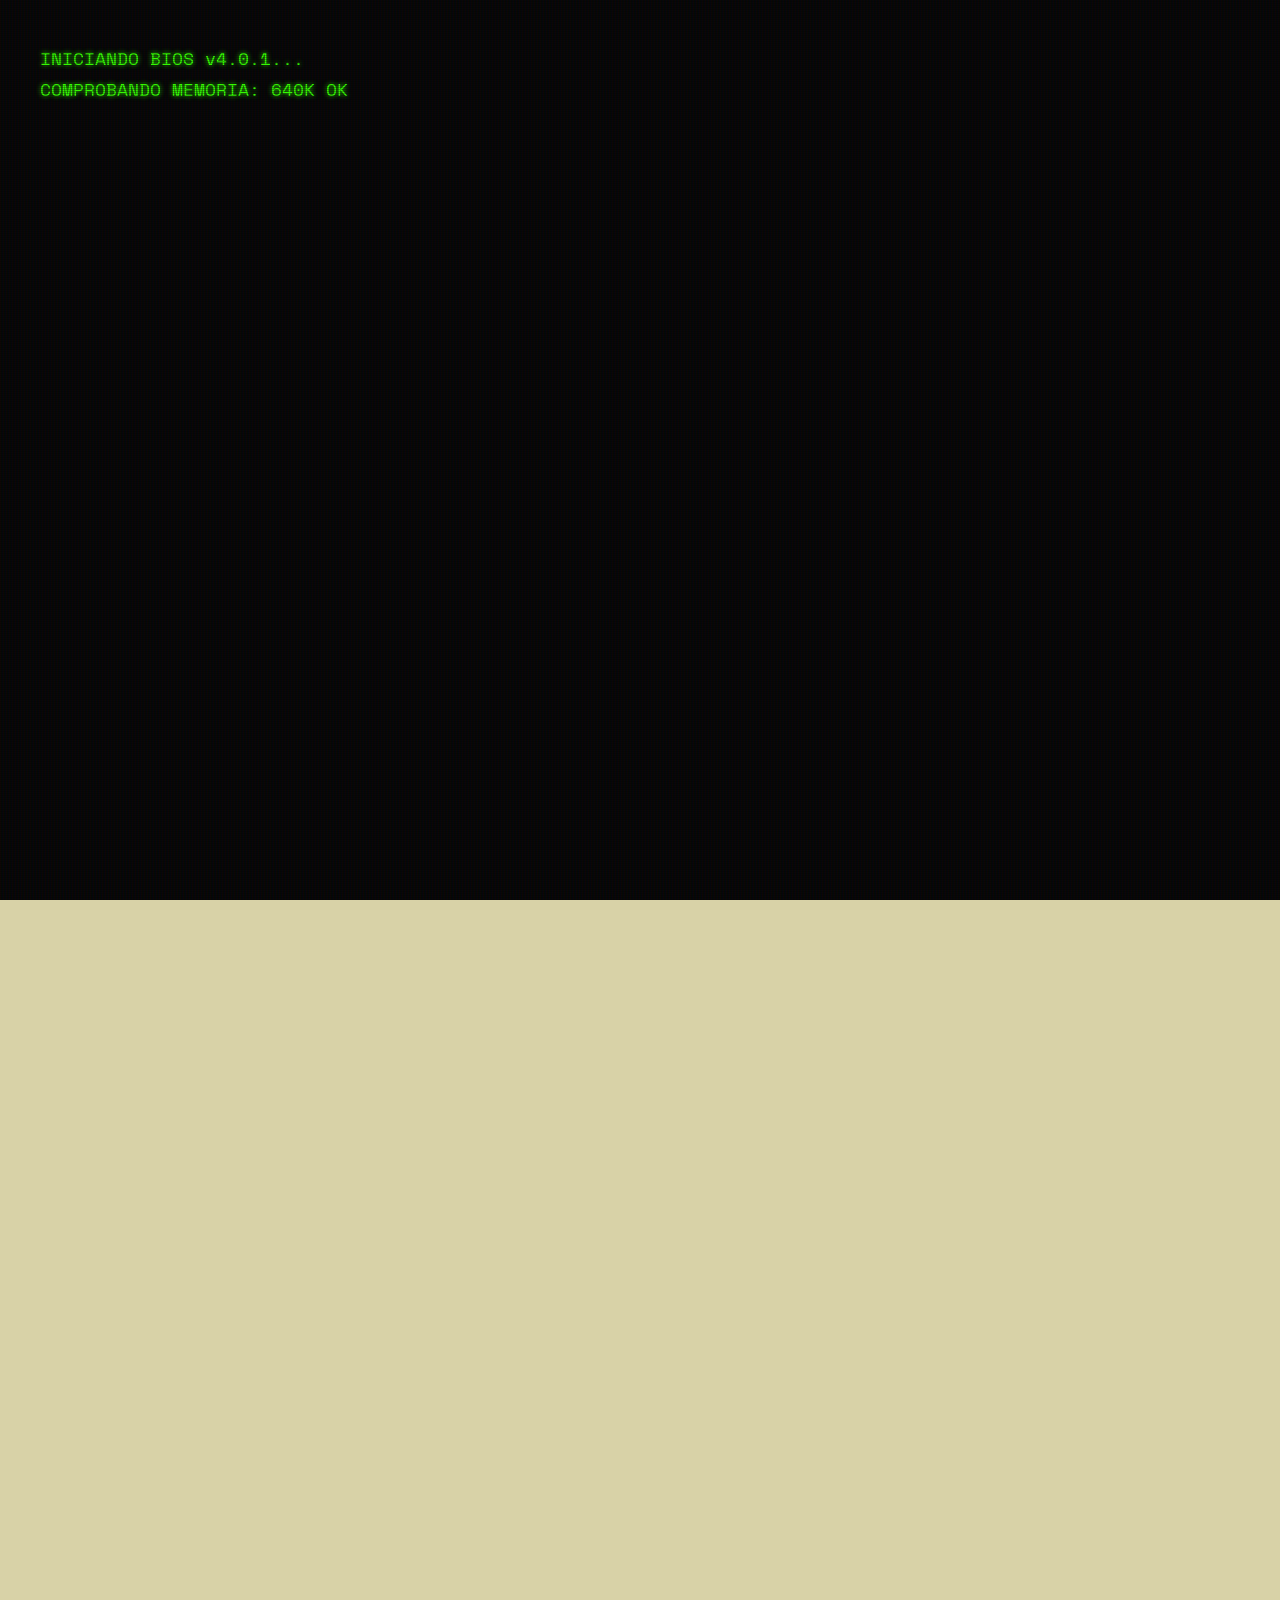
==== index.html @ d4d3d776 "Add files via upload" ====
<!DOCTYPE html>
<html lang="es">
<head>
    <meta charset="UTF-8">
    <meta name="viewport" content="width=device-width, initial-scale=1.0">
    <title>Cian | Base de Datos</title>
    <link href="https://fonts.googleapis.com/css2?family=Space+Mono:ital,wght@0,400;0,700;1,400&display=swap" rel="stylesheet">
    <link rel="stylesheet" href="style.css">
</head>
<body>

    <audio id="bg-music" loop></audio>
    <div id="music-player-container">
        <div class="music-icon-wrapper">
            <button id="stop-music-btn">X</button>
            <img src="clippy/icono-musica.png" id="music-icon" alt="Cambiar Música">
        </div>
        <span id="current-track-label">> Esperando...</span>
        <input type="range" id="volume-slider" min="0" max="1" step="0.01" value="0.5" title="Ajustar Volumen">
    </div>

    <!-- PANTALLA DE ARRANQUE -->
    <div id="boot-screen">
        <div id="boot-text-container"></div>
        <div id="login-container">
            <p class="boot-line">USUARIO: ADMIN_CIAN</p>
            <p class="boot-line">CONTRASEÑA: ******** <span class="cursor-blink"></span></p>
            <button type="button" id="login-btn">> [ INGRESAR AL SISTEMA ]</button>
        </div>
    </div>

    <div class="noise-overlay"></div>
    <div class="vignette-overlay"></div>

    <header>
        <h1 class="flicker">Hola, Pedro Pablo_</h1>
        <p class="subtitle">Estudiante de la eAD · PUCV</p>
        <br>
        <p class="subtitle" style="font-size: 0.75rem; background: transparent; color: var(--text-dark);">Ubicación: Desconocida (Anteriormente V. Alemana)</p>
        
        <nav class="main-nav">
            <ul>
                <li><a href="index.html" class="active">/INICIO</a></li>
                <li><a href="sobre_mi.html">/INFO_DESARROLLADOR</a></li>
                <li><a href="proyectos.html">/PROYECTOS</a></li>
                <li><a href="contacto.html">/CONTACTO</a></li>
            </ul>
        </nav>
    </header>

    <div class="container">
        <section>
            <h2>[ BIENVENIDO AL SISTEMA ]</h2>
            <div class="about-box" style="margin-bottom: 30px;">
                <p class="about-text" style="text-align: left;">
                    > Acceso concedido. Has ingresado a la base de datos central y portafolio de Pedro Pablo Beltrán. Explora los directorios a continuación para acceder a la formación académica, los registros de anomalías (proyectos), el panel de contacto y la documentación de la universidad.
                </p>
            </div>

            <!-- DASHBOARD DE TARJETAS -->
            <div class="explore-grid">
                
                <a href="sobre_mi.html" class="explore-card glitch-item">
                    <div>
                        <span class="explore-card-label">Perfil</span>
                        <h3>Info</h3>
                        <p>Mi recorrido académico, intereses, variables psicológicas y herramientas de diseño.</p>
                    </div>
                    <span class="explore-card-link">> Explorar_</span>
                </a>
                
                <a href="proyectos.html" class="explore-card glitch-item">
                    <div>
                        <span class="explore-card-label">Selección</span>
                        <h3>Proyectos</h3>
                        <p>Una selección de trabajos gráficos, editoriales y anomalías de interacción.</p>
                    </div>
                    <span class="explore-card-link">> Ver_proyectos_</span>
                </a>

                <a href="contacto.html" class="explore-card glitch-item">
                    <div>
                        <span class="explore-card-label">Contacto</span>
                        <h3>Transmisión</h3>
                        <p>Un espacio seguro para propuestas, colaboraciones o consultas.</p>
                    </div>
                    <span class="explore-card-link">> Contactar_</span>
                </a>

                <a href="https://wiki.ead.pucv.cl/Pedro_Beltr%C3%A1n" target="_blank" class="explore-card full-width glitch-item">
                    <div style="flex-grow: 1;">
                        <span class="explore-card-label">Archivo Académico</span>
                        <h3>Mi Wiki Casiopea</h3>
                        <p>En mi perfil de la Wiki puedes encontrar documentación de proyectos, procesos de diseño y observaciones desarrolladas durante mi formación en la Escuela de Arquitectura y Diseño PUCV.</p>
                    </div>
                    <button class="btn-vintage" style="white-space: nowrap;">[ VISITAR_WIKI ]</button>
                </a>
                
            </div>
        </section>
    </div>

    <footer>
        <p style="margin: 5px 0;"> Pedro Pablo Beltrán Silva</p>
        <p style="margin: 5px 0;">Sitio web desarrollado como segundo encargo del ramo Diseño desde el código.</p>
        <p style="margin: 5px 0;">Sistema de diseño: eAD PUCV</p>
        <p style="margin: 5px 0;">Última actualización: [DATOS BORRADOS]</p>
        <p style="color: var(--accent-creepy); font-size: 0.7rem; margin-top: 20px;">
            > AVISO DEL SISTEMA: Parte de la arquitectura de código de esta interfaz fue desarrollada con asistencia de Inteligencia Artificial, bajo estricta supervisión del desarrollador.
        </p>
    </footer>

    <div id="crash-screen">
        <div class="crash-text">[ ADVERTENCIA ]</div>
        <div class="crash-text">SISTEMA SOBRECARGADO</div>
        <div class="crash-text">SISTEMA COMPROMETIDO... REINICIANDO_</div>
    </div>

    <div id="assistant-container">
        <div class="assistant-bubble" id="assistant-bubble">
            <span id="assistant-text"></span>
            <div class="assistant-options" id="assistant-options">
                <button class="assistant-btn" id="btn-yes">[ SÍ ]</button>
                <button class="assistant-btn" id="btn-no">[ NO ]</button>
            </div>
        </div>
        <div class="assistant-sprite" id="clippy-sprite"></div>
    </div>

    <script src="script.js"></script>
</body>
</html>
---- style.css ----
@import url('https://fonts.googleapis.com/css2?family=Space+Mono:ital,wght@0,400;0,700;1,400&display=swap');

:root {
    --bg-backrooms: #d8d2a7; 
    --carpet-brown: #5c5443;
    --fluor-light: #f4f6f0;
    --text-dark: #1f1e1a;
    --accent-creepy: #8a0f0f; 
    --border-harsh: #8a8569;
    --terminal-green: #33ff00; 
}

* { box-sizing: border-box; }
body, html { margin: 0; padding: 0; font-family: 'Courier New', Courier, monospace; background-color: var(--bg-backrooms); color: var(--text-dark); overflow-x: hidden; position: relative; }

/* ==========================================
   PANTALLA DE ARRANQUE (BOOT SCREEN)
   ========================================== */
#boot-screen { position: fixed; top: 0; left: 0; width: 100vw; height: 100vh; background-color: #050505; color: var(--terminal-green); font-family: 'Space Mono', monospace; z-index: 10000; display: flex; flex-direction: column; padding: 40px; transition: opacity 0.8s ease, visibility 0.8s ease; }
#boot-screen.hidden { opacity: 0; visibility: hidden; }
#boot-screen::after { content: " "; display: block; position: absolute; top: 0; left: 0; bottom: 0; right: 0; background: linear-gradient(rgba(18, 16, 16, 0) 50%, rgba(0, 0, 0, 0.25) 50%), linear-gradient(90deg, rgba(255, 0, 0, 0.06), rgba(0, 255, 0, 0.02), rgba(0, 0, 255, 0.06)); z-index: 2; background-size: 100% 2px, 3px 100%; pointer-events: none; }
.boot-line { margin: 5px 0; font-size: 1.1rem; text-shadow: 0 0 5px var(--terminal-green); }
.cursor-blink { display: inline-block; width: 10px; height: 1.2rem; background-color: var(--terminal-green); animation: blink 1s step-end infinite; vertical-align: bottom; margin-left: 5px; }
@keyframes blink { 0%, 100% { opacity: 1; } 50% { opacity: 0; } }

#login-container { margin-top: 30px; display: none; flex-direction: column; align-items: flex-start; z-index: 10; }
#login-btn { background: var(--terminal-green); color: #000; font-family: 'Space Mono', monospace; font-size: 1.2rem; font-weight: 700; border: none; padding: 10px 20px; cursor: pointer; margin-top: 20px; box-shadow: 0 0 10px var(--terminal-green); transition: all 0.2s; }
#login-btn:hover { background: #fff; color: #000; box-shadow: 0 0 20px #fff; }

/* ==========================================
   EFECTOS LIMINALES BACKROOMS
   ========================================== */
body::before { content: ''; position: fixed; top: 0; left: 0; width: 100vw; height: 100vh; background-image: repeating-linear-gradient(90deg, transparent, transparent 38px, rgba(0,0,0,0.04) 38px, rgba(0,0,0,0.04) 40px); z-index: -2; pointer-events: none; }
.vignette-overlay { position: fixed; top: 0; left: 0; width: 100vw; height: 100vh; background: radial-gradient(circle, rgba(0,0,0,0) 40%, rgba(0,0,0,0.85) 100%); pointer-events: none; z-index: 9997; }
.noise-overlay { position: fixed; top: 0; left: 0; width: 100vw; height: 100vh; pointer-events: none; z-index: 9998; background: url('data:image/svg+xml;utf8,%3Csvg viewBox="0 0 200 200" xmlns="http://www.w3.org/2000/svg"%3E%3Cfilter id="noiseFilter"%3E%3CfeTurbulence type="fractalNoise" baseFrequency="0.9" numOctaves="4" stitchTiles="stitch"/%3E%3C/filter%3E%3Crect width="100%25" height="100%25" filter="url(%23noiseFilter)" opacity="0.08"/%3E%3C/svg%3E'); }
.flicker { animation: flickerLight 5s infinite; }
@keyframes flickerLight { 0%, 19.999%, 22%, 62.999%, 64%, 64.999%, 70%, 100% { opacity: 1; } 20%, 21.999%, 63%, 63.999%, 65%, 69.999% { opacity: 0.4; } }

/* --- NAVEGACIÓN Y ENCABEZADO --- */
/* AUMENTO DRÁSTICO DEL MARGEN INFERIOR CON MEDIDAS RELATIVAS (VH) */
header { text-align: center; padding: 100px 20px 40px; position: relative; z-index: 10; border-bottom: 2px dashed var(--border-harsh); margin-bottom: 40vh;}
h1 { font-family: 'Space Mono', monospace; font-size: 4rem; font-weight: 700; margin: 0; color: var(--text-dark); letter-spacing: -2px; text-transform: uppercase; }
.subtitle { font-size: 1rem; font-weight: 700; color: var(--carpet-brown); margin-top: 12px; letter-spacing: 1px; text-transform: uppercase; background-color: rgba(255,255,255,0.4); display: inline-block; padding: 5px 15px;}

.main-nav { margin-top: 30px; }
.main-nav ul { list-style: none; padding: 0; margin: 0; display: inline-flex; gap: 30px; flex-wrap: wrap; justify-content: center; }
.main-nav a { text-decoration: none; color: var(--text-dark); font-family: 'Space Mono', monospace; font-weight: 700; text-transform: uppercase; font-size: 1rem; padding: 5px 10px; border: 1px solid transparent; transition: all 0.2s; background: transparent; }
.main-nav a:hover, .main-nav a.active { border: 1px solid var(--text-dark); background: var(--text-dark); color: var(--bg-backrooms); }

/* --- CONTENIDO GENERAL --- */
.container { max-width: 900px; margin: 0 auto; padding: 0 20px; position: relative; z-index: 10; }
section { margin: 80px 0; }
h2 { font-family: 'Space Mono', monospace; font-size: 2rem; font-weight: 700; border-bottom: 2px solid var(--text-dark); padding-bottom: 10px; margin-bottom: 40px; text-transform: uppercase; }

.about-box, .editorial-group, .contact-wrapper { background: var(--fluor-light); border: 2px solid var(--text-dark); padding: 40px; box-shadow: 8px 8px 0px rgba(0,0,0,0.15); }
.about-text { font-size: 1.1rem; line-height: 1.6; color: var(--text-dark); font-weight: bold; }

.skills-interests-grid { display: grid; grid-template-columns: 1fr 1fr; gap: 30px; }
.editorial-group h3 { font-family: 'Space Mono', monospace; font-size: 1.2rem; background: var(--text-dark); color: var(--fluor-light); padding: 5px 10px; margin-top: 0; display: inline-block;}
.editorial-list { list-style: square; padding-left: 20px; color: var(--text-dark); }
.editorial-list li { padding: 8px 0; font-weight: bold; border-bottom: 1px solid var(--border-harsh); }
.editorial-list li:hover { background-color: rgba(0,0,0,0.05); }

/* --- PROYECTOS (ESTRUCTURA DE ARCHIVO CLASIFICADO) --- */
.projects-grid { display: flex; flex-direction: column; gap: 40px; }
.project-card { background: var(--fluor-light); border: 2px solid var(--text-dark); display: flex; flex-direction: column; box-shadow: 8px 8px 0px rgba(0,0,0,0.15); transition: transform 0.2s, background 0.3s; cursor: pointer; }
.project-card:hover { transform: translate(-2px, -2px); box-shadow: 10px 10px 0px rgba(0,0,0,0.2); }
.project-card.active { background: #e8e8e8; }
.project-header { padding: 25px 30px; display: flex; justify-content: space-between; align-items: center; border-bottom: 2px solid transparent; transition: border 0.3s; }
.project-card.active .project-header { border-bottom: 2px dashed var(--border-harsh); }
.project-title { font-family: 'Space Mono', monospace; font-size: 1.3rem; color: var(--text-dark); text-decoration: none; font-weight: 700; margin: 0; text-transform: uppercase; }
.toggle-indicator { font-family: 'Space Mono', monospace; font-size: 0.9rem; font-weight: 700; color: var(--accent-creepy); padding: 5px 10px; border: 1px solid var(--accent-creepy); transition: all 0.3s; }
.project-card.active .toggle-indicator { background: var(--text-dark); color: var(--fluor-light); border-color: var(--text-dark); content: "[ - ] CERRAR"; }
.project-content { max-height: 0; overflow: hidden; opacity: 0; transition: max-height 0.6s cubic-bezier(0.4, 0, 0.2, 1), opacity 0.4s ease; padding: 0 30px; }
.project-card.active .project-content { max-height: 1500px; opacity: 1; padding: 0 30px 30px 30px; margin-top: 20px; }
.project-author { font-size: 0.9rem; color: var(--carpet-brown); font-weight: bold; margin-bottom: 10px; }
.project-context { display: inline-block; background: var(--text-dark); color: var(--bg-backrooms); padding: 3px 8px; font-size: 0.8rem; font-weight: bold; text-transform: uppercase; margin-bottom: 20px; }
.project-description { font-size: 0.95rem; line-height: 1.5; font-weight: bold; margin-bottom: 20px; }
.gallery-container { padding: 20px; background: rgba(0,0,0,0.05); overflow-x: auto; white-space: nowrap; border: 1px dashed var(--border-harsh); }
.gallery-track img { width: 250px; height: 250px; object-fit: cover; margin-right: 15px; border: 2px solid var(--text-dark); filter: grayscale(80%) sepia(30%) contrast(1.2); transition: filter 0.3s; }
.gallery-track img:hover { filter: grayscale(0%) sepia(0%); }

/* Botones y Contacto */
.global-gallery-btn-container { text-align: center; margin: 50px 0; }
.btn-vintage { background-color: var(--text-dark); color: var(--fluor-light); font-family: 'Space Mono', monospace; font-size: 1.2rem; font-weight: 700; padding: 15px 30px; cursor: pointer; border: none; text-transform: uppercase; transition: background 0.2s; box-shadow: 5px 5px 0px rgba(0,0,0,0.3); display: inline-block; text-decoration: none;}
.btn-vintage:hover { background-color: var(--accent-creepy); transform: translate(-2px, -2px); box-shadow: 7px 7px 0px rgba(0,0,0,0.4); }
.contact-form { display: flex; flex-direction: column; gap: 20px; }
.contact-form input, .contact-form textarea { width: 100%; padding: 15px; border: 2px solid var(--text-dark); background-color: rgba(0,0,0,0.03); color: var(--text-dark); font-family: 'Space Mono', monospace; font-size: 1rem; outline: none; transition: background 0.3s; }
.contact-form input:focus, .contact-form textarea:focus { border-color: var(--accent-creepy); background-color: #fff; }
.social-links { text-align: center; margin-top: 40px; border-top: 2px dashed var(--border-harsh); padding-top: 20px; }
.social-links a { color: var(--text-dark); text-decoration: none; font-family: 'Space Mono', monospace; font-weight: bold; font-size: 1.1rem; margin: 0 15px; text-transform: uppercase; }
.social-links a:hover { color: var(--accent-creepy); text-decoration: underline; }

/* MODAL GLOBAL */
#global-gallery-modal { position: fixed; top: 0; left: 0; width: 100vw; height: 100vh; background-color: var(--bg-backrooms); z-index: 10000; display: flex; flex-direction: column; opacity: 0; visibility: hidden; transition: opacity 0.5s ease; overflow-y: auto; padding: 50px 20px; }
#global-gallery-modal.show { opacity: 1; visibility: visible; }
.modal-header { display: flex; justify-content: space-between; align-items: center; max-width: 1200px; width: 100%; margin: 0 auto 40px auto; border-bottom: 3px solid var(--text-dark); padding-bottom: 20px;}
.modal-header h2 { margin: 0; border: none; padding:0; }
#close-modal { font-size: 2.5rem; color: var(--text-dark); cursor: pointer; font-weight: bold; }
#close-modal:hover { color: var(--accent-creepy); }
.modal-grid { display: grid; grid-template-columns: repeat(auto-fill, minmax(250px, 1fr)); gap: 20px; max-width: 1200px; width: 100%; margin: 0 auto; }
.modal-grid img { width: 100%; height: 350px; object-fit: cover; border: 2px solid var(--text-dark); filter: grayscale(100%); transition: filter 0.3s; }
.modal-grid img:hover { filter: grayscale(0%); }

footer { text-align: center; background-color: var(--text-dark); color: var(--fluor-light); padding: 40px 20px; font-family: 'Space Mono', monospace; font-size: 0.8rem; border-top: 5px solid var(--accent-creepy); margin-top: 50px; position: relative; z-index: 10;}

/* LÍNEA DE TIEMPO (TRAYECTORIA) */
.timeline { position: relative; margin: 40px 0 0 10px; padding-left: 30px; border-left: 2px dashed var(--text-dark); }
.timeline-item { position: relative; margin-bottom: 40px; }
.timeline-dot { position: absolute; left: -38px; top: 0; width: 14px; height: 14px; background-color: var(--fluor-light); border: 2px solid var(--text-dark); }
.timeline-item.active-status .timeline-dot { background-color: var(--accent-creepy); border-color: var(--accent-creepy); box-shadow: 0 0 10px var(--accent-creepy); animation: flickerLight 3s infinite; }
.timeline-content { background: var(--fluor-light); border: 2px solid var(--text-dark); padding: 20px 30px; box-shadow: 5px 5px 0px rgba(0,0,0,0.15); transition: transform 0.2s; }
.timeline-content:hover { transform: translate(-2px, -2px); box-shadow: 7px 7px 0px rgba(0,0,0,0.2); }
.timeline-content h3 { margin-top: 0; font-size: 1.1rem; color: var(--text-dark); border-bottom: 1px dotted var(--border-harsh); padding-bottom: 10px; text-transform: uppercase; }
.timeline-item.active-status h3 { color: var(--accent-creepy); }
.timeline-list { list-style: none; padding-left: 0; margin-bottom: 0; }
.timeline-list li { position: relative; padding-left: 20px; margin-bottom: 10px; font-weight: bold; font-size: 0.95rem; color: var(--text-dark); }
.timeline-list li::before { content: '>'; position: absolute; left: 0; color: var(--accent-creepy); font-weight: bold; }

/* EASTER EGG */
.easter-egg-box { background: #050505; color: var(--terminal-green); padding: 20px; font-family: 'Space Mono', monospace; border: 2px dashed var(--text-dark); margin-top: 50px; cursor: crosshair; transition: background 0.3s; }
.easter-egg-box .reveal-text { opacity: 0; transition: opacity 0.1s; margin: 5px 0; font-size: 0.9rem;}
.easter-egg-box.triggered { background: #1a0505; }
.easter-egg-box.triggered .reveal-text.delay-1 { opacity: 1; transition-delay: 0.5s; }
.easter-egg-box.triggered .reveal-text.delay-2 { opacity: 1; transition-delay: 1.5s; }
.easter-egg-box.triggered .reveal-text.delay-3 { opacity: 1; transition-delay: 3s; color: #ff3333; animation: glitchText 0.1s infinite; font-weight: bold; font-size: 1.1rem; }

/* EFECTO PANTALLA ROJA (REINICIO) */
#crash-screen { position: fixed; top: 0; left: 0; width: 100vw; height: 100vh; background-color: #3b0000; color: #ff3333; font-family: 'Space Mono', monospace; font-weight: 700; font-size: 1.5rem; z-index: 10005; display: flex; flex-direction: column; justify-content: center; align-items: center; opacity: 0; visibility: hidden; transition: opacity 0.1s; text-align: center; }
#crash-screen.active { opacity: 1; visibility: visible; }
.crash-text { margin: 10px; animation: glitchText 0.1s infinite; text-shadow: 2px 2px 0px #000; letter-spacing: 2px;}

/* POPUP TERMINAL ROJA (CONTACTO) */
#red-terminal-popup { position: fixed; top: 0; left: 0; width: 100vw; height: 100vh; background-color: rgba(59, 0, 0, 0.95); z-index: 10006; display: flex; flex-direction: column; justify-content: center; align-items: center; opacity: 0; visibility: hidden; transition: opacity 0.3s; }
#red-terminal-popup.show { opacity: 1; visibility: visible; }
.red-terminal-box { border: 2px solid #ff3333; padding: 40px; background: #1a0000; box-shadow: 0 0 20px #ff3333; text-align: center; width: 90%; max-width: 600px; }
.red-terminal-box p { color: #ff3333; font-family: 'Space Mono', monospace; font-weight: bold; margin-bottom: 20px; font-size: 1.2rem; text-shadow: 2px 2px 0px #000; }
.red-terminal-input { width: 100%; background: transparent; border: 1px solid #ff3333; color: #ff3333; font-family: 'Space Mono', monospace; font-size: 1.5rem; padding: 15px; text-align: center; outline: none; text-transform: uppercase; }
.red-terminal-input:focus { box-shadow: 0 0 15px rgba(255, 51, 51, 0.5); }

/* EFECTO CARGA GLITCH */
.glitch-item { opacity: 0; visibility: hidden; }
.glitch-item.loaded { visibility: visible; animation: slowRetroLoad 1.2s cubic-bezier(0.25, 0.46, 0.45, 0.94) forwards; }
@keyframes slowRetroLoad { 0% { opacity: 0; transform: scaleY(0.1) skewX(20deg); filter: blur(5px) invert(1); } 15% { opacity: 0.8; transform: scaleY(1.2) skewX(-10deg); filter: blur(2px) hue-rotate(90deg); } 30% { opacity: 0.2; transform: translateX(15px); filter: contrast(300%); } 45% { opacity: 1; transform: translateX(-10px); filter: invert(0); } 60% { opacity: 0; transform: translateY(5px); filter: blur(3px); } 75% { opacity: 0.9; transform: skewX(5deg); filter: hue-rotate(180deg); } 90% { opacity: 0.5; transform: translateY(-2px); filter: none; } 100% { opacity: 1; transform: none; filter: none; } }

/* ==========================================
   SECCIÓN EXPLORAR (TARJETAS DE INICIO)
   ========================================== */
.explore-grid { display: grid; grid-template-columns: repeat(auto-fit, minmax(250px, 1fr)); gap: 30px; margin-top: 40px; }
.explore-card { background: var(--fluor-light); border: 2px solid var(--text-dark); padding: 30px; box-shadow: 8px 8px 0px rgba(0,0,0,0.15); transition: transform 0.2s, box-shadow 0.2s, border-color 0.2s; display: flex; flex-direction: column; justify-content: space-between; text-decoration: none; color: var(--text-dark); cursor: pointer; }
.explore-card:hover { transform: translate(-2px, -2px); box-shadow: 10px 10px 0px rgba(0,0,0,0.2); border-color: var(--accent-creepy); }
.explore-card-label { font-size: 0.8rem; color: var(--accent-creepy); font-weight: bold; text-transform: uppercase; margin-bottom: 10px; display: block; }
.explore-card h3 { font-size: 1.5rem; margin: 0 0 15px 0; text-transform: uppercase; }
.explore-card p { font-size: 0.95rem; line-height: 1.5; margin-bottom: 20px; flex-grow: 1; }
.explore-card-link { font-weight: bold; text-transform: uppercase; color: var(--text-dark); display: inline-block; transition: color 0.2s; }
.explore-card:hover .explore-card-link { color: var(--accent-creepy); }
.explore-card.full-width { grid-column: 1 / -1; flex-direction: row; align-items: center; gap: 20px; }
@media (max-width: 768px) { .explore-card.full-width { flex-direction: column; align-items: flex-start; } }

/* ==========================================
   MASCOTA VIRTUAL (CLIPPY ROTO)
   ========================================== */
#assistant-container { position: fixed; bottom: -150px; right: 20px; z-index: 10010; display: flex; flex-direction: column; align-items: flex-end; transition: bottom 0.8s cubic-bezier(0.175, 0.885, 0.32, 1.275); }
#assistant-container.show { bottom: 20px; }

.assistant-sprite { 
    width: 90px; height: 90px; 
    background-image: url("clippy/mascota virtual.png"); 
    background-repeat: no-repeat; 
    background-position: 0 0; 
    mix-blend-mode: multiply; 
    cursor: pointer; 
    animation: chaoticSprite 0.7s steps(1) infinite, floatAssistant 4s ease-in-out infinite, corruptedSprite 2.5s infinite; 
    transition: transform 0.2s; 
    border: 1px dashed rgba(255,0,0,0); 
}
.assistant-sprite:hover { transform: scale(1.1); }
@keyframes chaoticSprite { 0% { background-position: 0px 0px; } 10% { background-position: -270px -90px; } 20% { background-position: -540px 0px; } 30% { background-position: -90px -180px; } 40% { background-position: -810px -90px; } 50% { background-position: -360px 0px; } 60% { background-position: -900px -180px; } 70% { background-position: -180px -90px; } 80% { background-position: -630px 0px; } 90% { background-position: -450px -180px; } 100% { background-position: 0px 0px; } }
@keyframes floatAssistant { 0%, 100% { transform: translateY(0); } 50% { transform: translateY(-10px); } }
@keyframes corruptedSprite { 0%, 80% { filter: hue-rotate(0deg) contrast(1); transform: translateX(0) skew(0deg) scale(1); border-color: rgba(255,0,0,0); opacity: 1;} 82% { filter: hue-rotate(90deg) contrast(3) invert(0.5); transform: translateX(-15px) skew(25deg) scaleY(1.3); border-color: rgba(255,0,0,0.8); opacity: 0.8; } 84% { filter: hue-rotate(-180deg) contrast(4); transform: translateX(15px) skew(-25deg) scaleX(1.4); border-color: rgba(0,255,0,0.8); opacity: 0.5; } 86% { filter: hue-rotate(0deg) contrast(1); transform: translateX(0) skew(0deg) scale(1); border-color: rgba(255,0,0,0); opacity: 1;} 92% { filter: hue-rotate(45deg) contrast(2); transform: translate(5px, -5px) skew(15deg); border-color: rgba(0,0,255,0.8); opacity: 0.9; } 94% { filter: hue-rotate(0deg) contrast(1); transform: translateX(0) skew(0deg) scale(1); border-color: rgba(255,0,0,0); opacity: 1;} }

.assistant-bubble { position: relative; background-color: #ffffe1; border: 2px solid var(--text-dark); padding: 15px; border-radius: 8px; width: 250px; margin-bottom: 15px; box-shadow: 4px 4px 0px rgba(0,0,0,0.2); font-family: 'Space Mono', monospace; font-size: 0.85rem; color: var(--text-dark); opacity: 0; visibility: hidden; transform: scale(0.8) translateY(20px); transform-origin: bottom right; transition: all 0.3s cubic-bezier(0.175, 0.885, 0.32, 1.275); }
.assistant-bubble::after { content: ''; position: absolute; bottom: -8px; right: 35px; width: 15px; height: 15px; background-color: #ffffe1; border-bottom: 2px solid var(--text-dark); border-right: 2px solid var(--text-dark); transform: rotate(45deg); }
.assistant-bubble.visible { opacity: 1; visibility: visible; transform: scale(1) translateY(0); }
.assistant-options { margin-top: 15px; display: none; justify-content: space-between; }
.assistant-btn { background: var(--text-dark); color: var(--fluor-light); border: none; font-family: 'Space Mono', monospace; font-weight: bold; padding: 5px 15px; cursor: pointer; transition: background 0.2s; }
.assistant-btn:hover { background: var(--accent-creepy); }

/* ==========================================
   REPRODUCTOR DE MÚSICA (IZQUIERDA)
   ========================================== */
#music-player-container { position: fixed; bottom: 20px; left: 20px; z-index: 9999; display: flex; flex-direction: column; align-items: center; opacity: 0; visibility: hidden; transition: opacity 0.5s ease, visibility 0.5s ease; }
#music-player-container.show { opacity: 1; visibility: visible; }
.music-icon-wrapper { position: relative; }
#music-icon { width: 60px; cursor: pointer; filter: drop-shadow(3px 3px 0px rgba(0,0,0,0.5)); transition: transform 0.2s; }
#music-icon:hover { transform: scale(1.1); }
#stop-music-btn { position: absolute; top: -5px; right: -5px; background: red; color: white; border: 2px solid black; font-family: 'Space Mono', monospace; font-weight: bold; font-size: 0.8rem; cursor: pointer; width: 22px; height: 22px; display: flex; justify-content: center; align-items: center; box-shadow: 2px 2px 0px black; z-index: 10; }
#stop-music-btn:hover { background: darkred; transform: scale(1.1); }
#current-track-label { background: #000; color: var(--terminal-green); font-family: 'Space Mono', monospace; font-size: 0.7rem; padding: 4px 8px; margin-top: 10px; border: 1px solid var(--terminal-green); box-shadow: 2px 2px 0px rgba(0,0,0,0.5); text-transform: uppercase; }
#volume-slider { width: 100%; margin-top: 8px; cursor: pointer; accent-color: var(--terminal-green); }
.music-playing-anim { animation: musicBounce 1s infinite alternate; }
@keyframes musicBounce { 0% { transform: scale(1) rotate(0deg); filter: hue-rotate(0deg); } 50% { transform: scale(1.1) rotate(5deg); filter: hue-rotate(90deg); } 100% { transform: scale(1) rotate(-5deg); filter: hue-rotate(180deg); } }
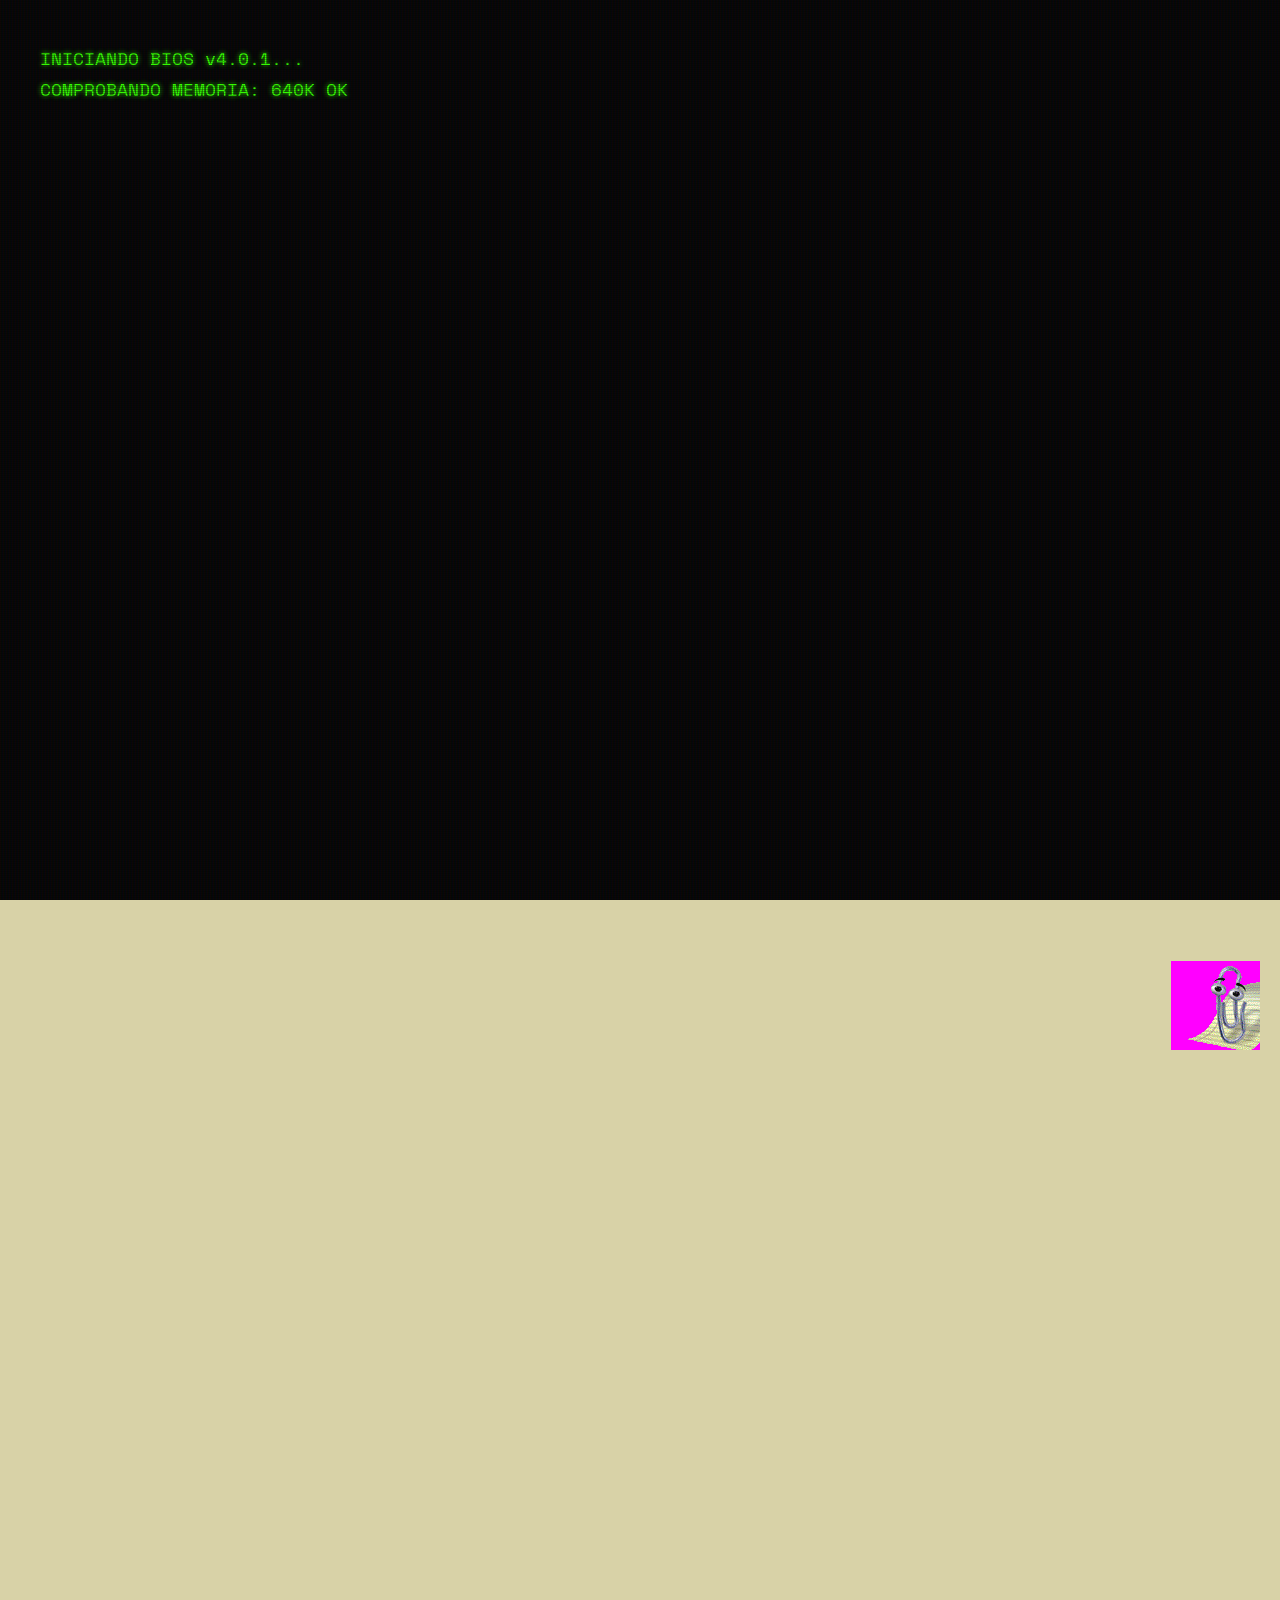
==== commit 1f76de6a: "Initial commit" ====
--- a/index.html
+++ b/index.html
@@ -1,132 +1,149 @@
-<!DOCTYPE html>
-<html lang="es">
-<head>
-    <meta charset="UTF-8">
-    <meta name="viewport" content="width=device-width, initial-scale=1.0">
-    <title>Cian | Base de Datos</title>
-    <link href="https://fonts.googleapis.com/css2?family=Space+Mono:ital,wght@0,400;0,700;1,400&display=swap" rel="stylesheet">
-    <link rel="stylesheet" href="style.css">
-</head>
-<body>
-
-    <audio id="bg-music" loop></audio>
-    <div id="music-player-container">
-        <div class="music-icon-wrapper">
-            <button id="stop-music-btn">X</button>
-            <img src="clippy/icono-musica.png" id="music-icon" alt="Cambiar Música">
-        </div>
-        <span id="current-track-label">> Esperando...</span>
-        <input type="range" id="volume-slider" min="0" max="1" step="0.01" value="0.5" title="Ajustar Volumen">
-    </div>
-
-    <!-- PANTALLA DE ARRANQUE -->
-    <div id="boot-screen">
-        <div id="boot-text-container"></div>
-        <div id="login-container">
-            <p class="boot-line">USUARIO: ADMIN_CIAN</p>
-            <p class="boot-line">CONTRASEÑA: ******** <span class="cursor-blink"></span></p>
-            <button type="button" id="login-btn">> [ INGRESAR AL SISTEMA ]</button>
-        </div>
-    </div>
-
-    <div class="noise-overlay"></div>
-    <div class="vignette-overlay"></div>
-
-    <header>
-        <h1 class="flicker">Hola, Pedro Pablo_</h1>
-        <p class="subtitle">Estudiante de la eAD · PUCV</p>
-        <br>
-        <p class="subtitle" style="font-size: 0.75rem; background: transparent; color: var(--text-dark);">Ubicación: Desconocida (Anteriormente V. Alemana)</p>
-        
-        <nav class="main-nav">
-            <ul>
-                <li><a href="index.html" class="active">/INICIO</a></li>
-                <li><a href="sobre_mi.html">/INFO_DESARROLLADOR</a></li>
-                <li><a href="proyectos.html">/PROYECTOS</a></li>
-                <li><a href="contacto.html">/CONTACTO</a></li>
-            </ul>
-        </nav>
-    </header>
-
-    <div class="container">
-        <section>
-            <h2>[ BIENVENIDO AL SISTEMA ]</h2>
-            <div class="about-box" style="margin-bottom: 30px;">
-                <p class="about-text" style="text-align: left;">
-                    > Acceso concedido. Has ingresado a la base de datos central y portafolio de Pedro Pablo Beltrán. Explora los directorios a continuación para acceder a la formación académica, los registros de anomalías (proyectos), el panel de contacto y la documentación de la universidad.
-                </p>
-            </div>
-
-            <!-- DASHBOARD DE TARJETAS -->
-            <div class="explore-grid">
-                
-                <a href="sobre_mi.html" class="explore-card glitch-item">
-                    <div>
-                        <span class="explore-card-label">Perfil</span>
-                        <h3>Info</h3>
-                        <p>Mi recorrido académico, intereses, variables psicológicas y herramientas de diseño.</p>
-                    </div>
-                    <span class="explore-card-link">> Explorar_</span>
-                </a>
-                
-                <a href="proyectos.html" class="explore-card glitch-item">
-                    <div>
-                        <span class="explore-card-label">Selección</span>
-                        <h3>Proyectos</h3>
-                        <p>Una selección de trabajos gráficos, editoriales y anomalías de interacción.</p>
-                    </div>
-                    <span class="explore-card-link">> Ver_proyectos_</span>
-                </a>
-
-                <a href="contacto.html" class="explore-card glitch-item">
-                    <div>
-                        <span class="explore-card-label">Contacto</span>
-                        <h3>Transmisión</h3>
-                        <p>Un espacio seguro para propuestas, colaboraciones o consultas.</p>
-                    </div>
-                    <span class="explore-card-link">> Contactar_</span>
-                </a>
-
-                <a href="https://wiki.ead.pucv.cl/Pedro_Beltr%C3%A1n" target="_blank" class="explore-card full-width glitch-item">
-                    <div style="flex-grow: 1;">
-                        <span class="explore-card-label">Archivo Académico</span>
-                        <h3>Mi Wiki Casiopea</h3>
-                        <p>En mi perfil de la Wiki puedes encontrar documentación de proyectos, procesos de diseño y observaciones desarrolladas durante mi formación en la Escuela de Arquitectura y Diseño PUCV.</p>
-                    </div>
-                    <button class="btn-vintage" style="white-space: nowrap;">[ VISITAR_WIKI ]</button>
-                </a>
-                
-            </div>
-        </section>
-    </div>
-
-    <footer>
-        <p style="margin: 5px 0;"> Pedro Pablo Beltrán Silva</p>
-        <p style="margin: 5px 0;">Sitio web desarrollado como segundo encargo del ramo Diseño desde el código.</p>
-        <p style="margin: 5px 0;">Sistema de diseño: eAD PUCV</p>
-        <p style="margin: 5px 0;">Última actualización: [DATOS BORRADOS]</p>
-        <p style="color: var(--accent-creepy); font-size: 0.7rem; margin-top: 20px;">
-            > AVISO DEL SISTEMA: Parte de la arquitectura de código de esta interfaz fue desarrollada con asistencia de Inteligencia Artificial, bajo estricta supervisión del desarrollador.
-        </p>
-    </footer>
-
-    <div id="crash-screen">
-        <div class="crash-text">[ ADVERTENCIA ]</div>
-        <div class="crash-text">SISTEMA SOBRECARGADO</div>
-        <div class="crash-text">SISTEMA COMPROMETIDO... REINICIANDO_</div>
-    </div>
-
-    <div id="assistant-container">
-        <div class="assistant-bubble" id="assistant-bubble">
-            <span id="assistant-text"></span>
-            <div class="assistant-options" id="assistant-options">
-                <button class="assistant-btn" id="btn-yes">[ SÍ ]</button>
-                <button class="assistant-btn" id="btn-no">[ NO ]</button>
-            </div>
-        </div>
-        <div class="assistant-sprite" id="clippy-sprite"></div>
-    </div>
-
-    <script src="script.js"></script>
-</body>
+<!DOCTYPE html>
+<html lang="es">
+<head>
+    <meta charset="UTF-8">
+    <meta name="viewport" content="width=device-width, initial-scale=1.0">
+    <title>Cian | Base de Datos</title>
+    <link href="https://fonts.googleapis.com/css2?family=Space+Mono:ital,wght@0,400;0,700;1,400&display=swap" rel="stylesheet">
+    <link rel="stylesheet" href="style.css">
+</head>
+<body>
+
+    <audio id="bg-music" loop></audio>
+    <div id="music-player-container">
+        <div class="music-icon-wrapper">
+            <button id="stop-music-btn">X</button>
+            <img src="clippy/icono-musica.png" id="music-icon" alt="Cambiar Música">
+        </div>
+        <span id="current-track-label">> Esperando...</span>
+        <input type="range" id="volume-slider" min="0" max="1" step="0.01" value="0.5" title="Ajustar Volumen">
+    </div>
+
+    <div id="boot-screen">
+        <div id="boot-text-container"></div>
+        <div id="login-container">
+            <p class="boot-line">USUARIO: ADMIN_CIAN</p>
+            <p class="boot-line">CONTRASEÑA: ******** <span class="cursor-blink"></span></p>
+            <button type="button" id="login-btn">> [ INGRESAR AL SISTEMA ]</button>
+        </div>
+    </div>
+
+    <div class="noise-overlay"></div>
+    <div class="vignette-overlay"></div>
+
+    <header>
+        <h1 class="flicker">Hola, Pedro Pablo_</h1>
+        <p class="subtitle">Estudiante de la eAD · PUCV</p>
+        <br>
+        <p class="subtitle" style="font-size: 0.75rem; background: transparent; color: var(--text-dark);">Ubicación: Desconocida (Anteriormente V. Alemana)</p>
+        
+        <nav class="main-nav">
+            <ul>
+                <li><a href="index.html" class="active">/INICIO</a></li>
+                <li><a href="sobre_mi.html">/INFO</a></li>
+                <li><a href="proyectos.html">/PROYECTOS</a></li>
+                <li><a href="ejercicios.html">/EJERCICIOS</a></li>
+                <li><a href="contacto.html">/CONTACTO</a></li>
+            </ul>
+        </nav>
+    </header>
+
+    <div class="container">
+        <section>
+            <h2>[ BIENVENIDO AL SISTEMA ]</h2>
+            <div class="about-box" style="margin-bottom: 30px;">
+                <p class="about-text" style="text-align: left;">
+                    > Acceso concedido. Has ingresado a la base de datos central y portafolio de Pedro Pablo Beltrán. Explora los directorios a continuación para acceder a la formación académica, los registros de anomalías (proyectos), los ejercicios de código, el panel de contacto y la documentación universitaria.
+                </p>
+            </div>
+
+            <div class="explore-grid">
+                
+                <a href="sobre_mi.html" class="explore-card glitch-item">
+                    <div>
+                        <span class="explore-card-label">Perfil</span>
+                        <h3>Info_Desarrollador</h3>
+                        <p>Mi recorrido académico, intereses, variables psicológicas y herramientas de diseño.</p>
+                    </div>
+                    <span class="explore-card-link">> Explorar_</span>
+                </a>
+                
+                <a href="proyectos.html" class="explore-card glitch-item">
+                    <div>
+                        <span class="explore-card-label">Selección</span>
+                        <h3>Proyectos</h3>
+                        <p>Una selección de trabajos gráficos, editoriales y anomalías de interacción.</p>
+                    </div>
+                    <span class="explore-card-link">> Ver_proyectos_</span>
+                </a>
+
+                <a href="ejercicios.html" class="explore-card glitch-item">
+                    <div>
+                        <span class="explore-card-label">Código</span>
+                        <h3>Ejercicios</h3>
+                        <p>Recopilación de ejercicios de programación desarrollados en el taller.</p>
+                    </div>
+                    <span class="explore-card-link">> Ver_ejercicios_</span>
+                </a>
+
+                <a href="contacto.html" class="explore-card glitch-item">
+                    <div>
+                        <span class="explore-card-label">Contacto</span>
+                        <h3>Transmisión</h3>
+                        <p>Un espacio seguro para propuestas, colaboraciones o consultas.</p>
+                    </div>
+                    <span class="explore-card-link">> Contactar_</span>
+                </a>
+
+                <a href="https://wiki.ead.pucv.cl/Pedro_Beltr%C3%A1n" target="_blank" class="explore-card full-width glitch-item">
+                    <div style="flex-grow: 1;">
+                        <span class="explore-card-label">Archivo Académico</span>
+                        <h3>Mi Wiki Casiopea</h3>
+                        <p>En mi perfil de la Wiki puedes encontrar documentación de proyectos, procesos de diseño y observaciones desarrolladas durante mi formación en la Escuela de Arquitectura y Diseño PUCV.</p>
+                    </div>
+                    <button class="btn-vintage" style="white-space: nowrap;">[ VISITAR_WIKI ]</button>
+                </a>
+                
+            </div>
+        </section>
+    </div>
+
+    <footer>
+        <nav class="footer-nav">
+            <ul>
+                <li><a href="index.html" class="active">/INICIO</a></li>
+                <li><a href="sobre_mi.html">/INFO</a></li>
+                <li><a href="proyectos.html">/PROYECTOS</a></li>
+                <li><a href="ejercicios.html">/EJERCICIOS</a></li>
+                <li><a href="contacto.html">/CONTACTO</a></li>
+            </ul>
+        </nav>
+        <p style="margin: 5px 0;">Pedro Pablo Beltrán Silva</p>
+        <p style="margin: 5px 0;">Sitio web desarrollado como segundo encargo del ramo Diseño desde el código.</p>
+        <p style="margin: 5px 0;">Sistema de diseño: eAD PUCV</p>
+        <p style="margin: 5px 0;">Última actualización: [DATOS BORRADOS]</p>
+        <p style="color: var(--accent-creepy); font-size: 0.7rem; margin-top: 20px;">
+            > AVISO DEL SISTEMA: Parte de la arquitectura de código de esta interfaz fue desarrollada con asistencia de Inteligencia Artificial, bajo estricta supervisión del desarrollador.
+        </p>
+    </footer>
+
+    <div id="crash-screen">
+        <div class="crash-text">[ ADVERTENCIA ]</div>
+        <div class="crash-text">SISTEMA SOBRECARGADO</div>
+        <div class="crash-text">SISTEMA COMPROMETIDO... REINICIANDO_</div>
+    </div>
+
+    <div id="assistant-container">
+        <div class="assistant-bubble" id="assistant-bubble">
+            <span id="assistant-text"></span>
+            <div class="assistant-options" id="assistant-options">
+                <button class="assistant-btn" id="btn-yes">[ SÍ ]</button>
+                <button class="assistant-btn" id="btn-no">[ NO ]</button>
+            </div>
+        </div>
+        <div class="assistant-sprite" id="clippy-sprite"></div>
+    </div>
+
+    <script src="script.js"></script>
+</body>
 </html>
--- a/style.css
+++ b/style.css
@@ -1,202 +1,202 @@
-@import url('https://fonts.googleapis.com/css2?family=Space+Mono:ital,wght@0,400;0,700;1,400&display=swap');
-
-:root {
-    --bg-backrooms: #d8d2a7; 
-    --carpet-brown: #5c5443;
-    --fluor-light: #f4f6f0;
-    --text-dark: #1f1e1a;
-    --accent-creepy: #8a0f0f; 
-    --border-harsh: #8a8569;
-    --terminal-green: #33ff00; 
-}
-
-* { box-sizing: border-box; }
-body, html { margin: 0; padding: 0; font-family: 'Courier New', Courier, monospace; background-color: var(--bg-backrooms); color: var(--text-dark); overflow-x: hidden; position: relative; }
-
-/* ==========================================
-   PANTALLA DE ARRANQUE (BOOT SCREEN)
-   ========================================== */
-#boot-screen { position: fixed; top: 0; left: 0; width: 100vw; height: 100vh; background-color: #050505; color: var(--terminal-green); font-family: 'Space Mono', monospace; z-index: 10000; display: flex; flex-direction: column; padding: 40px; transition: opacity 0.8s ease, visibility 0.8s ease; }
-#boot-screen.hidden { opacity: 0; visibility: hidden; }
-#boot-screen::after { content: " "; display: block; position: absolute; top: 0; left: 0; bottom: 0; right: 0; background: linear-gradient(rgba(18, 16, 16, 0) 50%, rgba(0, 0, 0, 0.25) 50%), linear-gradient(90deg, rgba(255, 0, 0, 0.06), rgba(0, 255, 0, 0.02), rgba(0, 0, 255, 0.06)); z-index: 2; background-size: 100% 2px, 3px 100%; pointer-events: none; }
-.boot-line { margin: 5px 0; font-size: 1.1rem; text-shadow: 0 0 5px var(--terminal-green); }
-.cursor-blink { display: inline-block; width: 10px; height: 1.2rem; background-color: var(--terminal-green); animation: blink 1s step-end infinite; vertical-align: bottom; margin-left: 5px; }
-@keyframes blink { 0%, 100% { opacity: 1; } 50% { opacity: 0; } }
-
-#login-container { margin-top: 30px; display: none; flex-direction: column; align-items: flex-start; z-index: 10; }
-#login-btn { background: var(--terminal-green); color: #000; font-family: 'Space Mono', monospace; font-size: 1.2rem; font-weight: 700; border: none; padding: 10px 20px; cursor: pointer; margin-top: 20px; box-shadow: 0 0 10px var(--terminal-green); transition: all 0.2s; }
-#login-btn:hover { background: #fff; color: #000; box-shadow: 0 0 20px #fff; }
-
-/* ==========================================
-   EFECTOS LIMINALES BACKROOMS
-   ========================================== */
-body::before { content: ''; position: fixed; top: 0; left: 0; width: 100vw; height: 100vh; background-image: repeating-linear-gradient(90deg, transparent, transparent 38px, rgba(0,0,0,0.04) 38px, rgba(0,0,0,0.04) 40px); z-index: -2; pointer-events: none; }
-.vignette-overlay { position: fixed; top: 0; left: 0; width: 100vw; height: 100vh; background: radial-gradient(circle, rgba(0,0,0,0) 40%, rgba(0,0,0,0.85) 100%); pointer-events: none; z-index: 9997; }
-.noise-overlay { position: fixed; top: 0; left: 0; width: 100vw; height: 100vh; pointer-events: none; z-index: 9998; background: url('data:image/svg+xml;utf8,%3Csvg viewBox="0 0 200 200" xmlns="http://www.w3.org/2000/svg"%3E%3Cfilter id="noiseFilter"%3E%3CfeTurbulence type="fractalNoise" baseFrequency="0.9" numOctaves="4" stitchTiles="stitch"/%3E%3C/filter%3E%3Crect width="100%25" height="100%25" filter="url(%23noiseFilter)" opacity="0.08"/%3E%3C/svg%3E'); }
-.flicker { animation: flickerLight 5s infinite; }
-@keyframes flickerLight { 0%, 19.999%, 22%, 62.999%, 64%, 64.999%, 70%, 100% { opacity: 1; } 20%, 21.999%, 63%, 63.999%, 65%, 69.999% { opacity: 0.4; } }
-
-/* --- NAVEGACIÓN Y ENCABEZADO --- */
-/* AUMENTO DRÁSTICO DEL MARGEN INFERIOR CON MEDIDAS RELATIVAS (VH) */
-header { text-align: center; padding: 100px 20px 40px; position: relative; z-index: 10; border-bottom: 2px dashed var(--border-harsh); margin-bottom: 40vh;}
-h1 { font-family: 'Space Mono', monospace; font-size: 4rem; font-weight: 700; margin: 0; color: var(--text-dark); letter-spacing: -2px; text-transform: uppercase; }
-.subtitle { font-size: 1rem; font-weight: 700; color: var(--carpet-brown); margin-top: 12px; letter-spacing: 1px; text-transform: uppercase; background-color: rgba(255,255,255,0.4); display: inline-block; padding: 5px 15px;}
-
-.main-nav { margin-top: 30px; }
-.main-nav ul { list-style: none; padding: 0; margin: 0; display: inline-flex; gap: 30px; flex-wrap: wrap; justify-content: center; }
-.main-nav a { text-decoration: none; color: var(--text-dark); font-family: 'Space Mono', monospace; font-weight: 700; text-transform: uppercase; font-size: 1rem; padding: 5px 10px; border: 1px solid transparent; transition: all 0.2s; background: transparent; }
-.main-nav a:hover, .main-nav a.active { border: 1px solid var(--text-dark); background: var(--text-dark); color: var(--bg-backrooms); }
-
-/* --- CONTENIDO GENERAL --- */
-.container { max-width: 900px; margin: 0 auto; padding: 0 20px; position: relative; z-index: 10; }
-section { margin: 80px 0; }
-h2 { font-family: 'Space Mono', monospace; font-size: 2rem; font-weight: 700; border-bottom: 2px solid var(--text-dark); padding-bottom: 10px; margin-bottom: 40px; text-transform: uppercase; }
-
-.about-box, .editorial-group, .contact-wrapper { background: var(--fluor-light); border: 2px solid var(--text-dark); padding: 40px; box-shadow: 8px 8px 0px rgba(0,0,0,0.15); }
-.about-text { font-size: 1.1rem; line-height: 1.6; color: var(--text-dark); font-weight: bold; }
-
-.skills-interests-grid { display: grid; grid-template-columns: 1fr 1fr; gap: 30px; }
-.editorial-group h3 { font-family: 'Space Mono', monospace; font-size: 1.2rem; background: var(--text-dark); color: var(--fluor-light); padding: 5px 10px; margin-top: 0; display: inline-block;}
-.editorial-list { list-style: square; padding-left: 20px; color: var(--text-dark); }
-.editorial-list li { padding: 8px 0; font-weight: bold; border-bottom: 1px solid var(--border-harsh); }
-.editorial-list li:hover { background-color: rgba(0,0,0,0.05); }
-
-/* --- PROYECTOS (ESTRUCTURA DE ARCHIVO CLASIFICADO) --- */
-.projects-grid { display: flex; flex-direction: column; gap: 40px; }
-.project-card { background: var(--fluor-light); border: 2px solid var(--text-dark); display: flex; flex-direction: column; box-shadow: 8px 8px 0px rgba(0,0,0,0.15); transition: transform 0.2s, background 0.3s; cursor: pointer; }
-.project-card:hover { transform: translate(-2px, -2px); box-shadow: 10px 10px 0px rgba(0,0,0,0.2); }
-.project-card.active { background: #e8e8e8; }
-.project-header { padding: 25px 30px; display: flex; justify-content: space-between; align-items: center; border-bottom: 2px solid transparent; transition: border 0.3s; }
-.project-card.active .project-header { border-bottom: 2px dashed var(--border-harsh); }
-.project-title { font-family: 'Space Mono', monospace; font-size: 1.3rem; color: var(--text-dark); text-decoration: none; font-weight: 700; margin: 0; text-transform: uppercase; }
-.toggle-indicator { font-family: 'Space Mono', monospace; font-size: 0.9rem; font-weight: 700; color: var(--accent-creepy); padding: 5px 10px; border: 1px solid var(--accent-creepy); transition: all 0.3s; }
-.project-card.active .toggle-indicator { background: var(--text-dark); color: var(--fluor-light); border-color: var(--text-dark); content: "[ - ] CERRAR"; }
-.project-content { max-height: 0; overflow: hidden; opacity: 0; transition: max-height 0.6s cubic-bezier(0.4, 0, 0.2, 1), opacity 0.4s ease; padding: 0 30px; }
-.project-card.active .project-content { max-height: 1500px; opacity: 1; padding: 0 30px 30px 30px; margin-top: 20px; }
-.project-author { font-size: 0.9rem; color: var(--carpet-brown); font-weight: bold; margin-bottom: 10px; }
-.project-context { display: inline-block; background: var(--text-dark); color: var(--bg-backrooms); padding: 3px 8px; font-size: 0.8rem; font-weight: bold; text-transform: uppercase; margin-bottom: 20px; }
-.project-description { font-size: 0.95rem; line-height: 1.5; font-weight: bold; margin-bottom: 20px; }
-.gallery-container { padding: 20px; background: rgba(0,0,0,0.05); overflow-x: auto; white-space: nowrap; border: 1px dashed var(--border-harsh); }
-.gallery-track img { width: 250px; height: 250px; object-fit: cover; margin-right: 15px; border: 2px solid var(--text-dark); filter: grayscale(80%) sepia(30%) contrast(1.2); transition: filter 0.3s; }
-.gallery-track img:hover { filter: grayscale(0%) sepia(0%); }
-
-/* Botones y Contacto */
-.global-gallery-btn-container { text-align: center; margin: 50px 0; }
-.btn-vintage { background-color: var(--text-dark); color: var(--fluor-light); font-family: 'Space Mono', monospace; font-size: 1.2rem; font-weight: 700; padding: 15px 30px; cursor: pointer; border: none; text-transform: uppercase; transition: background 0.2s; box-shadow: 5px 5px 0px rgba(0,0,0,0.3); display: inline-block; text-decoration: none;}
-.btn-vintage:hover { background-color: var(--accent-creepy); transform: translate(-2px, -2px); box-shadow: 7px 7px 0px rgba(0,0,0,0.4); }
-.contact-form { display: flex; flex-direction: column; gap: 20px; }
-.contact-form input, .contact-form textarea { width: 100%; padding: 15px; border: 2px solid var(--text-dark); background-color: rgba(0,0,0,0.03); color: var(--text-dark); font-family: 'Space Mono', monospace; font-size: 1rem; outline: none; transition: background 0.3s; }
-.contact-form input:focus, .contact-form textarea:focus { border-color: var(--accent-creepy); background-color: #fff; }
-.social-links { text-align: center; margin-top: 40px; border-top: 2px dashed var(--border-harsh); padding-top: 20px; }
-.social-links a { color: var(--text-dark); text-decoration: none; font-family: 'Space Mono', monospace; font-weight: bold; font-size: 1.1rem; margin: 0 15px; text-transform: uppercase; }
-.social-links a:hover { color: var(--accent-creepy); text-decoration: underline; }
-
-/* MODAL GLOBAL */
-#global-gallery-modal { position: fixed; top: 0; left: 0; width: 100vw; height: 100vh; background-color: var(--bg-backrooms); z-index: 10000; display: flex; flex-direction: column; opacity: 0; visibility: hidden; transition: opacity 0.5s ease; overflow-y: auto; padding: 50px 20px; }
-#global-gallery-modal.show { opacity: 1; visibility: visible; }
-.modal-header { display: flex; justify-content: space-between; align-items: center; max-width: 1200px; width: 100%; margin: 0 auto 40px auto; border-bottom: 3px solid var(--text-dark); padding-bottom: 20px;}
-.modal-header h2 { margin: 0; border: none; padding:0; }
-#close-modal { font-size: 2.5rem; color: var(--text-dark); cursor: pointer; font-weight: bold; }
-#close-modal:hover { color: var(--accent-creepy); }
-.modal-grid { display: grid; grid-template-columns: repeat(auto-fill, minmax(250px, 1fr)); gap: 20px; max-width: 1200px; width: 100%; margin: 0 auto; }
-.modal-grid img { width: 100%; height: 350px; object-fit: cover; border: 2px solid var(--text-dark); filter: grayscale(100%); transition: filter 0.3s; }
-.modal-grid img:hover { filter: grayscale(0%); }
-
-footer { text-align: center; background-color: var(--text-dark); color: var(--fluor-light); padding: 40px 20px; font-family: 'Space Mono', monospace; font-size: 0.8rem; border-top: 5px solid var(--accent-creepy); margin-top: 50px; position: relative; z-index: 10;}
-
-/* LÍNEA DE TIEMPO (TRAYECTORIA) */
-.timeline { position: relative; margin: 40px 0 0 10px; padding-left: 30px; border-left: 2px dashed var(--text-dark); }
-.timeline-item { position: relative; margin-bottom: 40px; }
-.timeline-dot { position: absolute; left: -38px; top: 0; width: 14px; height: 14px; background-color: var(--fluor-light); border: 2px solid var(--text-dark); }
-.timeline-item.active-status .timeline-dot { background-color: var(--accent-creepy); border-color: var(--accent-creepy); box-shadow: 0 0 10px var(--accent-creepy); animation: flickerLight 3s infinite; }
-.timeline-content { background: var(--fluor-light); border: 2px solid var(--text-dark); padding: 20px 30px; box-shadow: 5px 5px 0px rgba(0,0,0,0.15); transition: transform 0.2s; }
-.timeline-content:hover { transform: translate(-2px, -2px); box-shadow: 7px 7px 0px rgba(0,0,0,0.2); }
-.timeline-content h3 { margin-top: 0; font-size: 1.1rem; color: var(--text-dark); border-bottom: 1px dotted var(--border-harsh); padding-bottom: 10px; text-transform: uppercase; }
-.timeline-item.active-status h3 { color: var(--accent-creepy); }
-.timeline-list { list-style: none; padding-left: 0; margin-bottom: 0; }
-.timeline-list li { position: relative; padding-left: 20px; margin-bottom: 10px; font-weight: bold; font-size: 0.95rem; color: var(--text-dark); }
-.timeline-list li::before { content: '>'; position: absolute; left: 0; color: var(--accent-creepy); font-weight: bold; }
-
-/* EASTER EGG */
-.easter-egg-box { background: #050505; color: var(--terminal-green); padding: 20px; font-family: 'Space Mono', monospace; border: 2px dashed var(--text-dark); margin-top: 50px; cursor: crosshair; transition: background 0.3s; }
-.easter-egg-box .reveal-text { opacity: 0; transition: opacity 0.1s; margin: 5px 0; font-size: 0.9rem;}
-.easter-egg-box.triggered { background: #1a0505; }
-.easter-egg-box.triggered .reveal-text.delay-1 { opacity: 1; transition-delay: 0.5s; }
-.easter-egg-box.triggered .reveal-text.delay-2 { opacity: 1; transition-delay: 1.5s; }
-.easter-egg-box.triggered .reveal-text.delay-3 { opacity: 1; transition-delay: 3s; color: #ff3333; animation: glitchText 0.1s infinite; font-weight: bold; font-size: 1.1rem; }
-
-/* EFECTO PANTALLA ROJA (REINICIO) */
-#crash-screen { position: fixed; top: 0; left: 0; width: 100vw; height: 100vh; background-color: #3b0000; color: #ff3333; font-family: 'Space Mono', monospace; font-weight: 700; font-size: 1.5rem; z-index: 10005; display: flex; flex-direction: column; justify-content: center; align-items: center; opacity: 0; visibility: hidden; transition: opacity 0.1s; text-align: center; }
-#crash-screen.active { opacity: 1; visibility: visible; }
-.crash-text { margin: 10px; animation: glitchText 0.1s infinite; text-shadow: 2px 2px 0px #000; letter-spacing: 2px;}
-
-/* POPUP TERMINAL ROJA (CONTACTO) */
-#red-terminal-popup { position: fixed; top: 0; left: 0; width: 100vw; height: 100vh; background-color: rgba(59, 0, 0, 0.95); z-index: 10006; display: flex; flex-direction: column; justify-content: center; align-items: center; opacity: 0; visibility: hidden; transition: opacity 0.3s; }
-#red-terminal-popup.show { opacity: 1; visibility: visible; }
-.red-terminal-box { border: 2px solid #ff3333; padding: 40px; background: #1a0000; box-shadow: 0 0 20px #ff3333; text-align: center; width: 90%; max-width: 600px; }
-.red-terminal-box p { color: #ff3333; font-family: 'Space Mono', monospace; font-weight: bold; margin-bottom: 20px; font-size: 1.2rem; text-shadow: 2px 2px 0px #000; }
-.red-terminal-input { width: 100%; background: transparent; border: 1px solid #ff3333; color: #ff3333; font-family: 'Space Mono', monospace; font-size: 1.5rem; padding: 15px; text-align: center; outline: none; text-transform: uppercase; }
-.red-terminal-input:focus { box-shadow: 0 0 15px rgba(255, 51, 51, 0.5); }
-
-/* EFECTO CARGA GLITCH */
-.glitch-item { opacity: 0; visibility: hidden; }
-.glitch-item.loaded { visibility: visible; animation: slowRetroLoad 1.2s cubic-bezier(0.25, 0.46, 0.45, 0.94) forwards; }
-@keyframes slowRetroLoad { 0% { opacity: 0; transform: scaleY(0.1) skewX(20deg); filter: blur(5px) invert(1); } 15% { opacity: 0.8; transform: scaleY(1.2) skewX(-10deg); filter: blur(2px) hue-rotate(90deg); } 30% { opacity: 0.2; transform: translateX(15px); filter: contrast(300%); } 45% { opacity: 1; transform: translateX(-10px); filter: invert(0); } 60% { opacity: 0; transform: translateY(5px); filter: blur(3px); } 75% { opacity: 0.9; transform: skewX(5deg); filter: hue-rotate(180deg); } 90% { opacity: 0.5; transform: translateY(-2px); filter: none; } 100% { opacity: 1; transform: none; filter: none; } }
-
-/* ==========================================
-   SECCIÓN EXPLORAR (TARJETAS DE INICIO)
-   ========================================== */
-.explore-grid { display: grid; grid-template-columns: repeat(auto-fit, minmax(250px, 1fr)); gap: 30px; margin-top: 40px; }
-.explore-card { background: var(--fluor-light); border: 2px solid var(--text-dark); padding: 30px; box-shadow: 8px 8px 0px rgba(0,0,0,0.15); transition: transform 0.2s, box-shadow 0.2s, border-color 0.2s; display: flex; flex-direction: column; justify-content: space-between; text-decoration: none; color: var(--text-dark); cursor: pointer; }
-.explore-card:hover { transform: translate(-2px, -2px); box-shadow: 10px 10px 0px rgba(0,0,0,0.2); border-color: var(--accent-creepy); }
-.explore-card-label { font-size: 0.8rem; color: var(--accent-creepy); font-weight: bold; text-transform: uppercase; margin-bottom: 10px; display: block; }
-.explore-card h3 { font-size: 1.5rem; margin: 0 0 15px 0; text-transform: uppercase; }
-.explore-card p { font-size: 0.95rem; line-height: 1.5; margin-bottom: 20px; flex-grow: 1; }
-.explore-card-link { font-weight: bold; text-transform: uppercase; color: var(--text-dark); display: inline-block; transition: color 0.2s; }
-.explore-card:hover .explore-card-link { color: var(--accent-creepy); }
-.explore-card.full-width { grid-column: 1 / -1; flex-direction: row; align-items: center; gap: 20px; }
-@media (max-width: 768px) { .explore-card.full-width { flex-direction: column; align-items: flex-start; } }
-
-/* ==========================================
-   MASCOTA VIRTUAL (CLIPPY ROTO)
-   ========================================== */
-#assistant-container { position: fixed; bottom: -150px; right: 20px; z-index: 10010; display: flex; flex-direction: column; align-items: flex-end; transition: bottom 0.8s cubic-bezier(0.175, 0.885, 0.32, 1.275); }
-#assistant-container.show { bottom: 20px; }
-
-.assistant-sprite { 
-    width: 90px; height: 90px; 
-    background-image: url("clippy/mascota virtual.png"); 
-    background-repeat: no-repeat; 
-    background-position: 0 0; 
-    mix-blend-mode: multiply; 
-    cursor: pointer; 
-    animation: chaoticSprite 0.7s steps(1) infinite, floatAssistant 4s ease-in-out infinite, corruptedSprite 2.5s infinite; 
-    transition: transform 0.2s; 
-    border: 1px dashed rgba(255,0,0,0); 
-}
-.assistant-sprite:hover { transform: scale(1.1); }
-@keyframes chaoticSprite { 0% { background-position: 0px 0px; } 10% { background-position: -270px -90px; } 20% { background-position: -540px 0px; } 30% { background-position: -90px -180px; } 40% { background-position: -810px -90px; } 50% { background-position: -360px 0px; } 60% { background-position: -900px -180px; } 70% { background-position: -180px -90px; } 80% { background-position: -630px 0px; } 90% { background-position: -450px -180px; } 100% { background-position: 0px 0px; } }
-@keyframes floatAssistant { 0%, 100% { transform: translateY(0); } 50% { transform: translateY(-10px); } }
-@keyframes corruptedSprite { 0%, 80% { filter: hue-rotate(0deg) contrast(1); transform: translateX(0) skew(0deg) scale(1); border-color: rgba(255,0,0,0); opacity: 1;} 82% { filter: hue-rotate(90deg) contrast(3) invert(0.5); transform: translateX(-15px) skew(25deg) scaleY(1.3); border-color: rgba(255,0,0,0.8); opacity: 0.8; } 84% { filter: hue-rotate(-180deg) contrast(4); transform: translateX(15px) skew(-25deg) scaleX(1.4); border-color: rgba(0,255,0,0.8); opacity: 0.5; } 86% { filter: hue-rotate(0deg) contrast(1); transform: translateX(0) skew(0deg) scale(1); border-color: rgba(255,0,0,0); opacity: 1;} 92% { filter: hue-rotate(45deg) contrast(2); transform: translate(5px, -5px) skew(15deg); border-color: rgba(0,0,255,0.8); opacity: 0.9; } 94% { filter: hue-rotate(0deg) contrast(1); transform: translateX(0) skew(0deg) scale(1); border-color: rgba(255,0,0,0); opacity: 1;} }
-
-.assistant-bubble { position: relative; background-color: #ffffe1; border: 2px solid var(--text-dark); padding: 15px; border-radius: 8px; width: 250px; margin-bottom: 15px; box-shadow: 4px 4px 0px rgba(0,0,0,0.2); font-family: 'Space Mono', monospace; font-size: 0.85rem; color: var(--text-dark); opacity: 0; visibility: hidden; transform: scale(0.8) translateY(20px); transform-origin: bottom right; transition: all 0.3s cubic-bezier(0.175, 0.885, 0.32, 1.275); }
-.assistant-bubble::after { content: ''; position: absolute; bottom: -8px; right: 35px; width: 15px; height: 15px; background-color: #ffffe1; border-bottom: 2px solid var(--text-dark); border-right: 2px solid var(--text-dark); transform: rotate(45deg); }
-.assistant-bubble.visible { opacity: 1; visibility: visible; transform: scale(1) translateY(0); }
-.assistant-options { margin-top: 15px; display: none; justify-content: space-between; }
-.assistant-btn { background: var(--text-dark); color: var(--fluor-light); border: none; font-family: 'Space Mono', monospace; font-weight: bold; padding: 5px 15px; cursor: pointer; transition: background 0.2s; }
-.assistant-btn:hover { background: var(--accent-creepy); }
-
-/* ==========================================
-   REPRODUCTOR DE MÚSICA (IZQUIERDA)
-   ========================================== */
-#music-player-container { position: fixed; bottom: 20px; left: 20px; z-index: 9999; display: flex; flex-direction: column; align-items: center; opacity: 0; visibility: hidden; transition: opacity 0.5s ease, visibility 0.5s ease; }
-#music-player-container.show { opacity: 1; visibility: visible; }
-.music-icon-wrapper { position: relative; }
-#music-icon { width: 60px; cursor: pointer; filter: drop-shadow(3px 3px 0px rgba(0,0,0,0.5)); transition: transform 0.2s; }
-#music-icon:hover { transform: scale(1.1); }
-#stop-music-btn { position: absolute; top: -5px; right: -5px; background: red; color: white; border: 2px solid black; font-family: 'Space Mono', monospace; font-weight: bold; font-size: 0.8rem; cursor: pointer; width: 22px; height: 22px; display: flex; justify-content: center; align-items: center; box-shadow: 2px 2px 0px black; z-index: 10; }
-#stop-music-btn:hover { background: darkred; transform: scale(1.1); }
-#current-track-label { background: #000; color: var(--terminal-green); font-family: 'Space Mono', monospace; font-size: 0.7rem; padding: 4px 8px; margin-top: 10px; border: 1px solid var(--terminal-green); box-shadow: 2px 2px 0px rgba(0,0,0,0.5); text-transform: uppercase; }
-#volume-slider { width: 100%; margin-top: 8px; cursor: pointer; accent-color: var(--terminal-green); }
-.music-playing-anim { animation: musicBounce 1s infinite alternate; }
+@import url('https://fonts.googleapis.com/css2?family=Space+Mono:ital,wght@0,400;0,700;1,400&display=swap');
+
+:root {
+    --bg-backrooms: #d8d2a7; 
+    --carpet-brown: #5c5443;
+    --fluor-light: #f4f6f0;
+    --text-dark: #1f1e1a;
+    --accent-creepy: #8a0f0f; 
+    --border-harsh: #8a8569;
+    --terminal-green: #33ff00; 
+}
+
+* { box-sizing: border-box; }
+body, html { margin: 0; padding: 0; font-family: 'Courier New', Courier, monospace; background-color: var(--bg-backrooms); color: var(--text-dark); overflow-x: hidden; position: relative; }
+
+/* ==========================================
+   PANTALLA DE ARRANQUE (BOOT SCREEN)
+   ========================================== */
+#boot-screen { position: fixed; top: 0; left: 0; width: 100vw; height: 100vh; background-color: #050505; color: var(--terminal-green); font-family: 'Space Mono', monospace; z-index: 10000; display: flex; flex-direction: column; padding: 40px; transition: opacity 0.8s ease, visibility 0.8s ease; }
+#boot-screen.hidden { opacity: 0; visibility: hidden; }
+#boot-screen::after { content: " "; display: block; position: absolute; top: 0; left: 0; bottom: 0; right: 0; background: linear-gradient(rgba(18, 16, 16, 0) 50%, rgba(0, 0, 0, 0.25) 50%), linear-gradient(90deg, rgba(255, 0, 0, 0.06), rgba(0, 255, 0, 0.02), rgba(0, 0, 255, 0.06)); z-index: 2; background-size: 100% 2px, 3px 100%; pointer-events: none; }
+.boot-line { margin: 5px 0; font-size: 1.1rem; text-shadow: 0 0 5px var(--terminal-green); }
+.cursor-blink { display: inline-block; width: 10px; height: 1.2rem; background-color: var(--terminal-green); animation: blink 1s step-end infinite; vertical-align: bottom; margin-left: 5px; }
+@keyframes blink { 0%, 100% { opacity: 1; } 50% { opacity: 0; } }
+
+#login-container { margin-top: 30px; display: none; flex-direction: column; align-items: flex-start; z-index: 10; }
+#login-btn { background: var(--terminal-green); color: #000; font-family: 'Space Mono', monospace; font-size: 1.2rem; font-weight: 700; border: none; padding: 10px 20px; cursor: pointer; margin-top: 20px; box-shadow: 0 0 10px var(--terminal-green); transition: all 0.2s; }
+#login-btn:hover { background: #fff; color: #000; box-shadow: 0 0 20px #fff; }
+
+/* ==========================================
+   EFECTOS LIMINALES BACKROOMS
+   ========================================== */
+body::before { content: ''; position: fixed; top: 0; left: 0; width: 100vw; height: 100vh; background-image: repeating-linear-gradient(90deg, transparent, transparent 38px, rgba(0,0,0,0.04) 38px, rgba(0,0,0,0.04) 40px); z-index: -2; pointer-events: none; }
+.vignette-overlay { position: fixed; top: 0; left: 0; width: 100vw; height: 100vh; background: radial-gradient(circle, rgba(0,0,0,0) 40%, rgba(0,0,0,0.85) 100%); pointer-events: none; z-index: 9997; }
+.noise-overlay { position: fixed; top: 0; left: 0; width: 100vw; height: 100vh; pointer-events: none; z-index: 9998; background: url('data:image/svg+xml;utf8,%3Csvg viewBox="0 0 200 200" xmlns="http://www.w3.org/2000/svg"%3E%3Cfilter id="noiseFilter"%3E%3CfeTurbulence type="fractalNoise" baseFrequency="0.9" numOctaves="4" stitchTiles="stitch"/%3E%3C/filter%3E%3Crect width="100%25" height="100%25" filter="url(%23noiseFilter)" opacity="0.08"/%3E%3C/svg%3E'); }
+.flicker { animation: flickerLight 5s infinite; }
+@keyframes flickerLight { 0%, 19.999%, 22%, 62.999%, 64%, 64.999%, 70%, 100% { opacity: 1; } 20%, 21.999%, 63%, 63.999%, 65%, 69.999% { opacity: 0.4; } }
+
+/* --- NAVEGACIÓN Y ENCABEZADO --- */
+header { text-align: center; padding: 100px 20px 40px; position: relative; z-index: 10; border-bottom: 2px dashed var(--border-harsh); margin-bottom: 40vh;}
+h1 { font-family: 'Space Mono', monospace; font-size: 4rem; font-weight: 700; margin: 0; color: var(--text-dark); letter-spacing: -2px; text-transform: uppercase; }
+.subtitle { font-size: 1rem; font-weight: 700; color: var(--carpet-brown); margin-top: 12px; letter-spacing: 1px; text-transform: uppercase; background-color: rgba(255,255,255,0.4); display: inline-block; padding: 5px 15px;}
+
+.main-nav { margin-top: 30px; }
+.main-nav ul { list-style: none; padding: 0; margin: 0; display: inline-flex; gap: 20px; flex-wrap: wrap; justify-content: center; }
+.main-nav a { text-decoration: none; color: var(--text-dark); font-family: 'Space Mono', monospace; font-weight: 700; text-transform: uppercase; font-size: 0.95rem; padding: 5px 10px; border: 1px solid transparent; transition: all 0.2s; background: transparent; }
+.main-nav a:hover, .main-nav a.active { border: 1px solid var(--text-dark); background: var(--text-dark); color: var(--bg-backrooms); }
+
+/* --- BREADCRUMBS / MENÚ DE VOLVER --- */
+/* SOLUCIÓN AL BUG: Se eliminó el margin-top negativo que lo incrustaba en el borde */
+.breadcrumb-container { margin-top: 0px; margin-bottom: 30px; font-family: 'Space Mono', monospace; font-size: 0.85rem; }
+.breadcrumb-link { text-decoration: none; color: var(--carpet-brown); font-weight: bold; background: rgba(255,255,255,0.3); padding: 4px 10px; border: 1px dashed var(--border-harsh); display: inline-block; transition: all 0.2s; }
+.breadcrumb-link:hover { color: var(--accent-creepy); border-color: var(--accent-creepy); background: #fff; }
+
+/* --- FOOTER Y NAVEGACIÓN SECUNDARIA --- */
+footer { text-align: center; background-color: var(--text-dark); color: var(--fluor-light); padding: 40px 20px; font-family: 'Space Mono', monospace; font-size: 0.8rem; border-top: 5px solid var(--accent-creepy); margin-top: 50px; position: relative; z-index: 10;}
+.footer-nav { margin-bottom: 25px; border-bottom: 1px dashed var(--border-harsh); padding-bottom: 20px; }
+.footer-nav ul { list-style: none; padding: 0; margin: 0; display: inline-flex; gap: 20px; flex-wrap: wrap; justify-content: center; }
+.footer-nav a { color: var(--fluor-light); text-decoration: none; font-weight: bold; font-size: 0.85rem; transition: color 0.2s; }
+.footer-nav a:hover, .footer-nav a.active { color: var(--terminal-green); text-decoration: underline; }
+
+/* --- CONTENIDO GENERAL --- */
+.container { max-width: 900px; margin: 0 auto; padding: 0 20px; position: relative; z-index: 10; }
+section { margin: 80px 0; }
+h2 { font-family: 'Space Mono', monospace; font-size: 2rem; font-weight: 700; border-bottom: 2px solid var(--text-dark); padding-bottom: 10px; margin-bottom: 20px; text-transform: uppercase; }
+
+.about-box, .editorial-group, .contact-wrapper { background: var(--fluor-light); border: 2px solid var(--text-dark); padding: 40px; box-shadow: 8px 8px 0px rgba(0,0,0,0.15); }
+.about-text { font-size: 1.1rem; line-height: 1.6; color: var(--text-dark); font-weight: bold; }
+
+.skills-interests-grid { display: grid; grid-template-columns: 1fr 1fr; gap: 30px; }
+.editorial-group h3 { font-family: 'Space Mono', monospace; font-size: 1.2rem; background: var(--text-dark); color: var(--fluor-light); padding: 5px 10px; margin-top: 0; display: inline-block;}
+.editorial-list { list-style: square; padding-left: 20px; color: var(--text-dark); }
+.editorial-list li { padding: 8px 0; font-weight: bold; border-bottom: 1px solid var(--border-harsh); }
+.editorial-list li:hover { background-color: rgba(0,0,0,0.05); }
+
+/* --- PROYECTOS --- */
+.projects-grid { display: flex; flex-direction: column; gap: 40px; }
+.project-card { background: var(--fluor-light); border: 2px solid var(--text-dark); display: flex; flex-direction: column; box-shadow: 8px 8px 0px rgba(0,0,0,0.15); transition: transform 0.2s, background 0.3s; cursor: pointer; }
+.project-card:hover { transform: translate(-2px, -2px); box-shadow: 10px 10px 0px rgba(0,0,0,0.2); }
+.project-card.active { background: #e8e8e8; }
+.project-header { padding: 25px 30px; display: flex; justify-content: space-between; align-items: center; border-bottom: 2px solid transparent; transition: border 0.3s; }
+.project-card.active .project-header { border-bottom: 2px dashed var(--border-harsh); }
+.project-title { font-family: 'Space Mono', monospace; font-size: 1.3rem; color: var(--text-dark); text-decoration: none; font-weight: 700; margin: 0; text-transform: uppercase; }
+.toggle-indicator { font-family: 'Space Mono', monospace; font-size: 0.9rem; font-weight: 700; color: var(--accent-creepy); padding: 5px 10px; border: 1px solid var(--accent-creepy); transition: all 0.3s; }
+.project-card.active .toggle-indicator { background: var(--text-dark); color: var(--fluor-light); border-color: var(--text-dark); content: "[ - ] CERRAR"; }
+.project-content { max-height: 0; overflow: hidden; opacity: 0; transition: max-height 0.6s cubic-bezier(0.4, 0, 0.2, 1), opacity 0.4s ease; padding: 0 30px; }
+.project-card.active .project-content { max-height: 1500px; opacity: 1; padding: 0 30px 30px 30px; margin-top: 20px; }
+.project-author { font-size: 0.9rem; color: var(--carpet-brown); font-weight: bold; margin-bottom: 10px; }
+.project-context { display: inline-block; background: var(--text-dark); color: var(--bg-backrooms); padding: 3px 8px; font-size: 0.8rem; font-weight: bold; text-transform: uppercase; margin-bottom: 20px; }
+.project-description { font-size: 0.95rem; line-height: 1.5; font-weight: bold; margin-bottom: 20px; }
+.gallery-container { padding: 20px; background: rgba(0,0,0,0.05); overflow-x: auto; white-space: nowrap; border: 1px dashed var(--border-harsh); }
+.gallery-track img { width: 250px; height: 250px; object-fit: cover; margin-right: 15px; border: 2px solid var(--text-dark); filter: grayscale(80%) sepia(30%) contrast(1.2); transition: filter 0.3s; }
+.gallery-track img:hover { filter: grayscale(0%) sepia(0%); }
+
+/* --- BLOQUES DE EJERCICIOS DE CÓDIGO --- */
+.code-exercise-box { background: #111; color: var(--terminal-green); border: 2px solid var(--text-dark); padding: 25px; margin-bottom: 40px; font-family: 'Space Mono', monospace; box-shadow: 6px 6px 0px rgba(0,0,0,0.2); }
+.code-exercise-box h3 { color: #fff; margin-top: 0; font-size: 1.2rem; border-bottom: 1px solid var(--terminal-green); padding-bottom: 8px; text-transform: uppercase; }
+/* Soporte para códigos largos con scroll y formato pre */
+.code-block { background: #000; padding: 15px; border: 1px dashed var(--terminal-green); overflow-x: auto; overflow-y: auto; max-height: 400px; font-size: 0.85rem; line-height: 1.4; color: var(--terminal-green); margin-top: 15px; }
+.code-block pre { margin: 0; font-family: 'Courier New', Courier, monospace; white-space: pre-wrap; word-wrap: break-word; }
+
+/* BOTONES Y CONTACTO */
+.global-gallery-btn-container { text-align: center; margin: 50px 0; }
+.btn-vintage { background-color: var(--text-dark); color: var(--fluor-light); font-family: 'Space Mono', monospace; font-size: 1.2rem; font-weight: 700; padding: 15px 30px; cursor: pointer; border: none; text-transform: uppercase; transition: background 0.2s; box-shadow: 5px 5px 0px rgba(0,0,0,0.3); display: inline-block; text-decoration: none;}
+.btn-vintage:hover { background-color: var(--accent-creepy); transform: translate(-2px, -2px); box-shadow: 7px 7px 0px rgba(0,0,0,0.4); }
+.contact-form { display: flex; flex-direction: column; gap: 20px; }
+.contact-form input, .contact-form textarea { width: 100%; padding: 15px; border: 2px solid var(--text-dark); background-color: rgba(0,0,0,0.03); color: var(--text-dark); font-family: 'Space Mono', monospace; font-size: 1rem; outline: none; transition: background 0.3s; }
+.contact-form input:focus, .contact-form textarea:focus { border-color: var(--accent-creepy); background-color: #fff; }
+.social-links { text-align: center; margin-top: 40px; border-top: 2px dashed var(--border-harsh); padding-top: 20px; }
+.social-links a { color: var(--text-dark); text-decoration: none; font-family: 'Space Mono', monospace; font-weight: bold; font-size: 1.1rem; margin: 0 15px; text-transform: uppercase; }
+.social-links a:hover { color: var(--accent-creepy); text-decoration: underline; }
+
+/* MODAL GLOBAL */
+#global-gallery-modal { position: fixed; top: 0; left: 0; width: 100vw; height: 100vh; background-color: var(--bg-backrooms); z-index: 10000; display: flex; flex-direction: column; opacity: 0; visibility: hidden; transition: opacity 0.5s ease; overflow-y: auto; padding: 50px 20px; }
+#global-gallery-modal.show { opacity: 1; visibility: visible; }
+.modal-header { display: flex; justify-content: space-between; align-items: center; max-width: 1200px; width: 100%; margin: 0 auto 40px auto; border-bottom: 3px solid var(--text-dark); padding-bottom: 20px;}
+.modal-header h2 { margin: 0; border: none; padding:0; }
+#close-modal { font-size: 2.5rem; color: var(--text-dark); cursor: pointer; font-weight: bold; }
+#close-modal:hover { color: var(--accent-creepy); }
+.modal-grid { display: grid; grid-template-columns: repeat(auto-fill, minmax(250px, 1fr)); gap: 20px; max-width: 1200px; width: 100%; margin: 0 auto; }
+.modal-grid img { width: 100%; height: 350px; object-fit: cover; border: 2px solid var(--text-dark); filter: grayscale(100%); transition: filter 0.3s; }
+.modal-grid img:hover { filter: grayscale(0%); }
+
+/* LÍNEA DE TIEMPO */
+.timeline { position: relative; margin: 40px 0 0 10px; padding-left: 30px; border-left: 2px dashed var(--text-dark); }
+.timeline-item { position: relative; margin-bottom: 40px; }
+.timeline-dot { position: absolute; left: -38px; top: 0; width: 14px; height: 14px; background-color: var(--fluor-light); border: 2px solid var(--text-dark); }
+.timeline-item.active-status .timeline-dot { background-color: var(--accent-creepy); border-color: var(--accent-creepy); box-shadow: 0 0 10px var(--accent-creepy); animation: flickerLight 3s infinite; }
+.timeline-content { background: var(--fluor-light); border: 2px solid var(--text-dark); padding: 20px 30px; box-shadow: 5px 5px 0px rgba(0,0,0,0.15); transition: transform 0.2s; }
+.timeline-content:hover { transform: translate(-2px, -2px); box-shadow: 7px 7px 0px rgba(0,0,0,0.2); }
+.timeline-content h3 { margin-top: 0; font-size: 1.1rem; color: var(--text-dark); border-bottom: 1px dotted var(--border-harsh); padding-bottom: 10px; text-transform: uppercase; }
+.timeline-item.active-status h3 { color: var(--accent-creepy); }
+.timeline-list { list-style: none; padding-left: 0; margin-bottom: 0; }
+.timeline-list li { position: relative; padding-left: 20px; margin-bottom: 10px; font-weight: bold; font-size: 0.95rem; color: var(--text-dark); }
+.timeline-list li::before { content: '>'; position: absolute; left: 0; color: var(--accent-creepy); font-weight: bold; }
+
+/* EASTER EGG */
+.easter-egg-box { background: #050505; color: var(--terminal-green); padding: 20px; font-family: 'Space Mono', monospace; border: 2px dashed var(--text-dark); margin-top: 50px; cursor: crosshair; transition: background 0.3s; }
+.easter-egg-box .reveal-text { opacity: 0; transition: opacity 0.1s; margin: 5px 0; font-size: 0.9rem;}
+.easter-egg-box.triggered { background: #1a0505; }
+.easter-egg-box.triggered .reveal-text.delay-1 { opacity: 1; transition-delay: 0.5s; }
+.easter-egg-box.triggered .reveal-text.delay-2 { opacity: 1; transition-delay: 1.5s; }
+.easter-egg-box.triggered .reveal-text.delay-3 { opacity: 1; transition-delay: 3s; color: #ff3333; animation: glitchText 0.1s infinite; font-weight: bold; font-size: 1.1rem; }
+
+/* EFECTO PANTALLA ROJA */
+#crash-screen { position: fixed; top: 0; left: 0; width: 100vw; height: 100vh; background-color: #3b0000; color: #ff3333; font-family: 'Space Mono', monospace; font-weight: 700; font-size: 1.5rem; z-index: 10005; display: flex; flex-direction: column; justify-content: center; align-items: center; opacity: 0; visibility: hidden; transition: opacity 0.1s; text-align: center; }
+#crash-screen.active { opacity: 1; visibility: visible; }
+.crash-text { margin: 10px; animation: glitchText 0.1s infinite; text-shadow: 2px 2px 0px #000; letter-spacing: 2px;}
+
+/* POPUP TERMINAL ROJA */
+#red-terminal-popup { position: fixed; top: 0; left: 0; width: 100vw; height: 100vh; background-color: rgba(59, 0, 0, 0.95); z-index: 10006; display: flex; flex-direction: column; justify-content: center; align-items: center; opacity: 0; visibility: hidden; transition: opacity 0.3s; }
+#red-terminal-popup.show { opacity: 1; visibility: visible; }
+.red-terminal-box { border: 2px solid #ff3333; padding: 40px; background: #1a0000; box-shadow: 0 0 20px #ff3333; text-align: center; width: 90%; max-width: 600px; }
+.red-terminal-box p { color: #ff3333; font-family: 'Space Mono', monospace; font-weight: bold; margin-bottom: 20px; font-size: 1.2rem; text-shadow: 2px 2px 0px #000; }
+.red-terminal-input { width: 100%; background: transparent; border: 1px solid #ff3333; color: #ff3333; font-family: 'Space Mono', monospace; font-size: 1.5rem; padding: 15px; text-align: center; outline: none; text-transform: uppercase; }
+.red-terminal-input:focus { box-shadow: 0 0 15px rgba(255, 51, 51, 0.5); }
+
+/* EFECTO CARGA GLITCH */
+.glitch-item { opacity: 0; visibility: hidden; }
+.glitch-item.loaded { visibility: visible; animation: slowRetroLoad 1.2s cubic-bezier(0.25, 0.46, 0.45, 0.94) forwards; }
+@keyframes slowRetroLoad { 0% { opacity: 0; transform: scaleY(0.1) skewX(20deg); filter: blur(5px) invert(1); } 15% { opacity: 0.8; transform: scaleY(1.2) skewX(-10deg); filter: blur(2px) hue-rotate(90deg); } 30% { opacity: 0.2; transform: translateX(15px); filter: contrast(300%); } 45% { opacity: 1; transform: translateX(-10px); filter: invert(0); } 60% { opacity: 0; transform: translateY(5px); filter: blur(3px); } 75% { opacity: 0.9; transform: skewX(5deg); filter: hue-rotate(180deg); } 90% { opacity: 0.5; transform: translateY(-2px); filter: none; } 100% { opacity: 1; transform: none; filter: none; } }
+
+/* SECCIÓN EXPLORAR (INICIO) */
+.explore-grid { display: grid; grid-template-columns: repeat(auto-fit, minmax(220px, 1fr)); gap: 20px; margin-top: 40px; }
+.explore-card { background: var(--fluor-light); border: 2px solid var(--text-dark); padding: 25px; box-shadow: 8px 8px 0px rgba(0,0,0,0.15); transition: transform 0.2s, box-shadow 0.2s, border-color 0.2s; display: flex; flex-direction: column; justify-content: space-between; text-decoration: none; color: var(--text-dark); cursor: pointer; }
+.explore-card:hover { transform: translate(-2px, -2px); box-shadow: 10px 10px 0px rgba(0,0,0,0.2); border-color: var(--accent-creepy); }
+.explore-card-label { font-size: 0.8rem; color: var(--accent-creepy); font-weight: bold; text-transform: uppercase; margin-bottom: 10px; display: block; }
+.explore-card h3 { font-size: 1.3rem; margin: 0 0 15px 0; text-transform: uppercase; }
+.explore-card p { font-size: 0.9rem; line-height: 1.5; margin-bottom: 20px; flex-grow: 1; }
+.explore-card-link { font-weight: bold; text-transform: uppercase; color: var(--text-dark); display: inline-block; transition: color 0.2s; }
+.explore-card:hover .explore-card-link { color: var(--accent-creepy); }
+.explore-card.full-width { grid-column: 1 / -1; flex-direction: row; align-items: center; gap: 20px; }
+@media (max-width: 768px) { .explore-card.full-width { flex-direction: column; align-items: flex-start; } }
+
+/* MASCOTA VIRTUAL (CLIPPY) */
+#assistant-container { position: fixed; bottom: -150px; right: 20px; z-index: 10010; display: flex; flex-direction: column; align-items: flex-end; transition: bottom 0.8s cubic-bezier(0.175, 0.885, 0.32, 1.275); }
+#assistant-container.show { bottom: 20px; }
+.assistant-sprite { width: 90px; height: 90px; background-image: url("clippy/mascota virtual.png"); background-repeat: no-repeat; background-position: 0 0; mix-blend-mode: multiply; cursor: pointer; animation: chaoticSprite 0.7s steps(1) infinite, floatAssistant 4s ease-in-out infinite, corruptedSprite 2.5s infinite; transition: transform 0.2s; border: 1px dashed rgba(255,0,0,0); }
+.assistant-sprite:hover { transform: scale(1.1); }
+@keyframes chaoticSprite { 0% { background-position: 0px 0px; } 10% { background-position: -270px -90px; } 20% { background-position: -540px 0px; } 30% { background-position: -90px -180px; } 40% { background-position: -810px -90px; } 50% { background-position: -360px 0px; } 60% { background-position: -900px -180px; } 70% { background-position: -180px -90px; } 80% { background-position: -630px 0px; } 90% { background-position: -450px -180px; } 100% { background-position: 0px 0px; } }
+@keyframes floatAssistant { 0%, 100% { transform: translateY(0); } 50% { transform: translateY(-10px); } }
+@keyframes corruptedSprite { 0%, 80% { filter: hue-rotate(0deg) contrast(1); transform: translateX(0) skew(0deg) scale(1); border-color: rgba(255,0,0,0); opacity: 1;} 82% { filter: hue-rotate(90deg) contrast(3) invert(0.5); transform: translateX(-15px) skew(25deg) scaleY(1.3); border-color: rgba(255,0,0,0.8); opacity: 0.8; } 84% { filter: hue-rotate(-180deg) contrast(4); transform: translateX(15px) skew(-25deg) scaleX(1.4); border-color: rgba(0,255,0,0.8); opacity: 0.5; } 86% { filter: hue-rotate(0deg) contrast(1); transform: translateX(0) skew(0deg) scale(1); border-color: rgba(255,0,0,0); opacity: 1;} 92% { filter: hue-rotate(45deg) contrast(2); transform: translate(5px, -5px) skew(15deg); border-color: rgba(0,0,255,0.8); opacity: 0.9; } 94% { filter: hue-rotate(0deg) contrast(1); transform: translateX(0) skew(0deg) scale(1); border-color: rgba(255,0,0,0); opacity: 1;} }
+
+.assistant-bubble { position: relative; background-color: #ffffe1; border: 2px solid var(--text-dark); padding: 15px; border-radius: 8px; width: 250px; margin-bottom: 15px; box-shadow: 4px 4px 0px rgba(0,0,0,0.2); font-family: 'Space Mono', monospace; font-size: 0.85rem; color: var(--text-dark); opacity: 0; visibility: hidden; transform: scale(0.8) translateY(20px); transform-origin: bottom right; transition: all 0.3s cubic-bezier(0.175, 0.885, 0.32, 1.275); }
+.assistant-bubble::after { content: ''; position: absolute; bottom: -8px; right: 35px; width: 15px; height: 15px; background-color: #ffffe1; border-bottom: 2px solid var(--text-dark); border-right: 2px solid var(--text-dark); transform: rotate(45deg); }
+.assistant-bubble.visible { opacity: 1; visibility: visible; transform: scale(1) translateY(0); }
+.assistant-options { margin-top: 15px; display: none; justify-content: space-between; }
+.assistant-btn { background: var(--text-dark); color: var(--fluor-light); border: none; font-family: 'Space Mono', monospace; font-weight: bold; padding: 5px 15px; cursor: pointer; transition: background 0.2s; }
+.assistant-btn:hover { background: var(--accent-creepy); }
+
+/* REPRODUCTOR DE MÚSICA */
+#music-player-container { position: fixed; bottom: 20px; left: 20px; z-index: 9999; display: flex; flex-direction: column; align-items: center; opacity: 0; visibility: hidden; transition: opacity 0.5s ease, visibility 0.5s ease; }
+#music-player-container.show { opacity: 1; visibility: visible; }
+.music-icon-wrapper { position: relative; }
+#music-icon { width: 60px; cursor: pointer; filter: drop-shadow(3px 3px 0px rgba(0,0,0,0.5)); transition: transform 0.2s; }
+#music-icon:hover { transform: scale(1.1); }
+#stop-music-btn { position: absolute; top: -5px; right: -5px; background: red; color: white; border: 2px solid black; font-family: 'Space Mono', monospace; font-weight: bold; font-size: 0.8rem; cursor: pointer; width: 22px; height: 22px; display: flex; justify-content: center; align-items: center; box-shadow: 2px 2px 0px black; z-index: 10; }
+#stop-music-btn:hover { background: darkred; transform: scale(1.1); }
+#current-track-label { background: #000; color: var(--terminal-green); font-family: 'Space Mono', monospace; font-size: 0.7rem; padding: 4px 8px; margin-top: 10px; border: 1px solid var(--terminal-green); box-shadow: 2px 2px 0px rgba(0,0,0,0.5); text-transform: uppercase; }
+#volume-slider { width: 100%; margin-top: 8px; cursor: pointer; accent-color: var(--terminal-green); }
+.music-playing-anim { animation: musicBounce 1s infinite alternate; }
 @keyframes musicBounce { 0% { transform: scale(1) rotate(0deg); filter: hue-rotate(0deg); } 50% { transform: scale(1.1) rotate(5deg); filter: hue-rotate(90deg); } 100% { transform: scale(1) rotate(-5deg); filter: hue-rotate(180deg); } }
